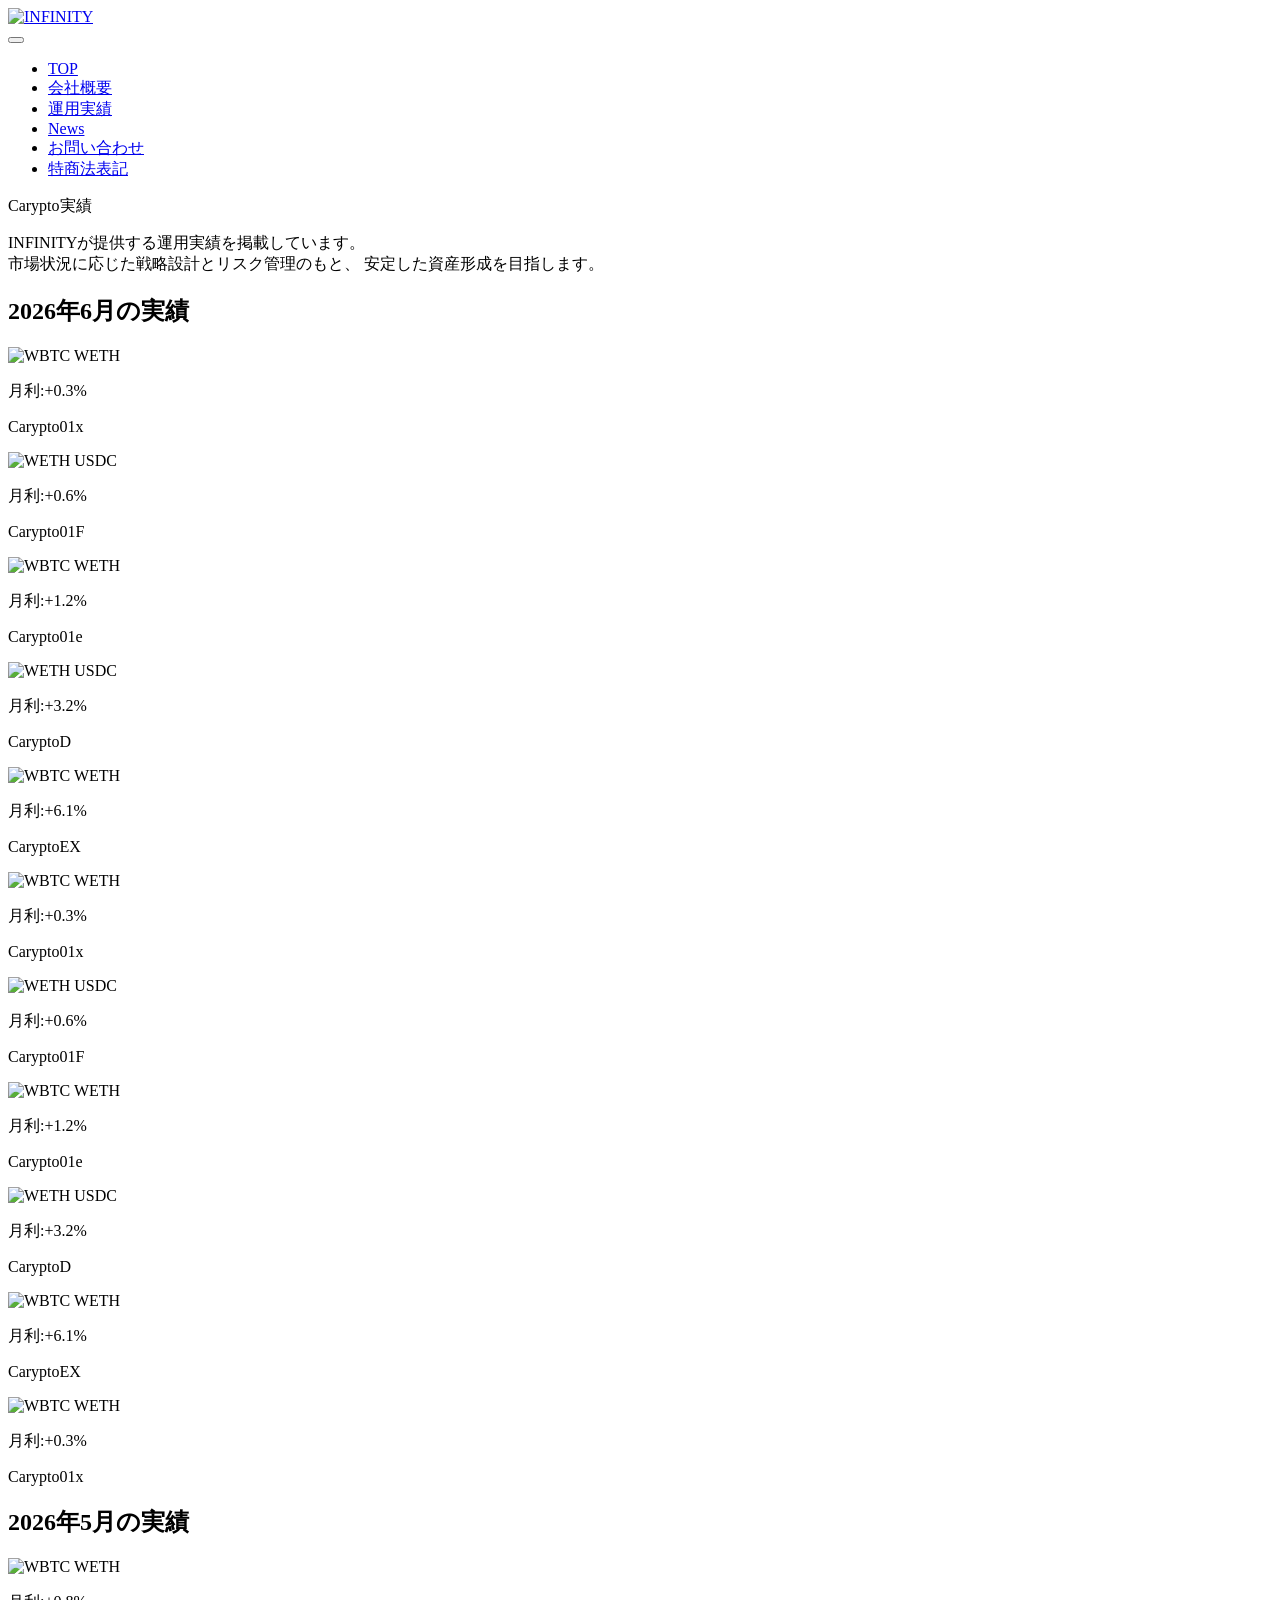
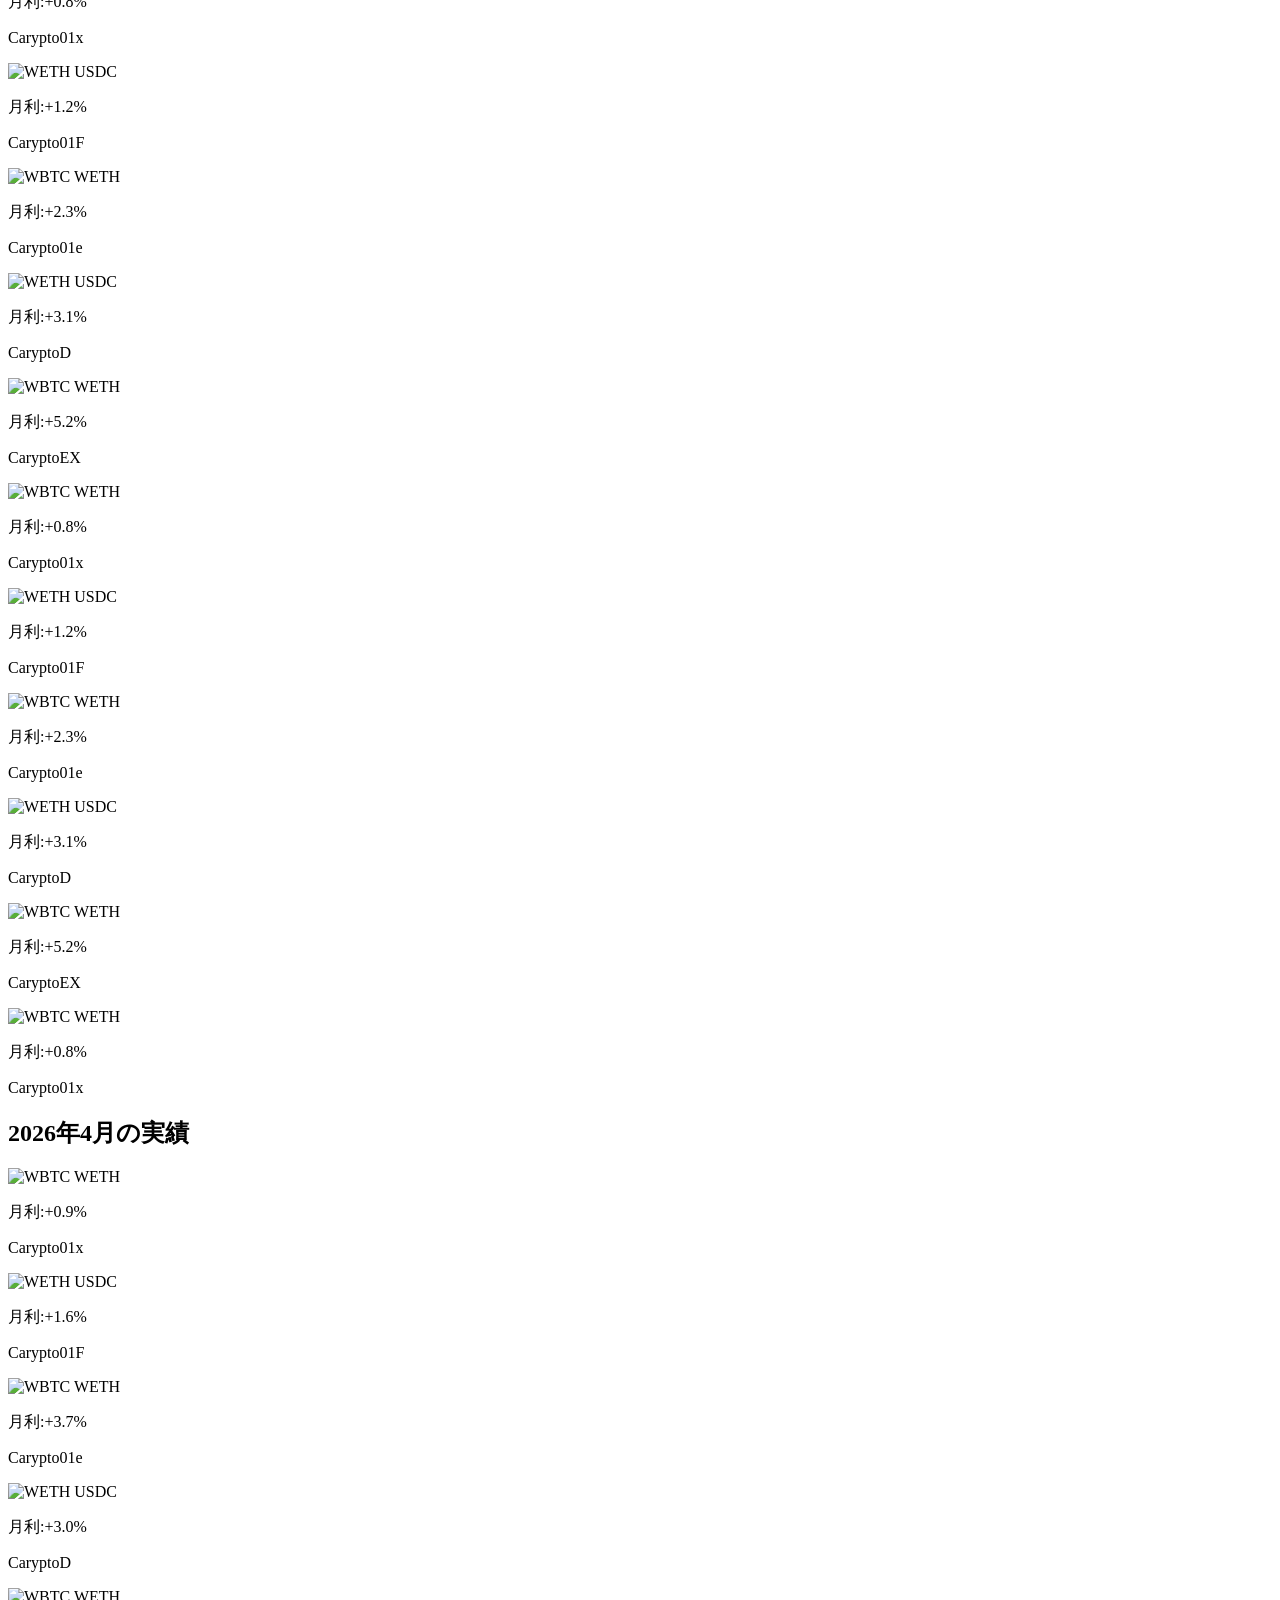
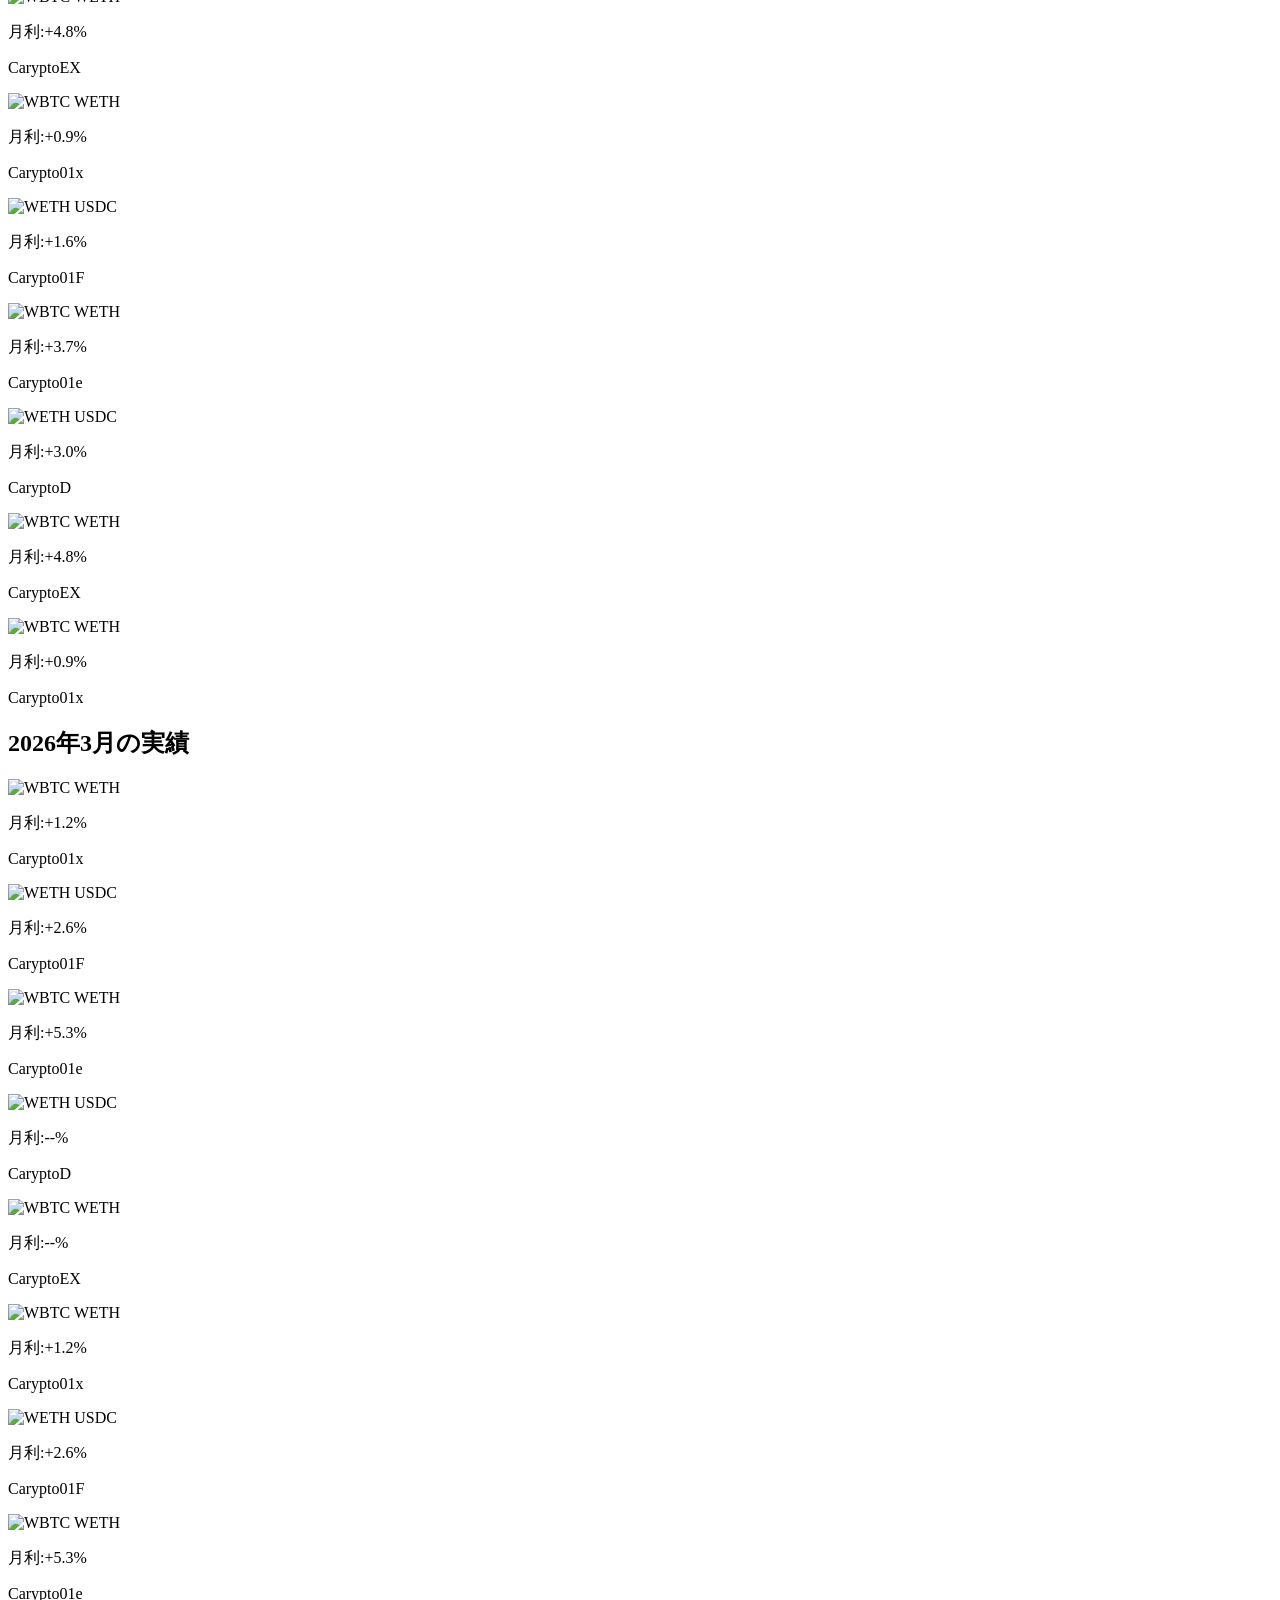
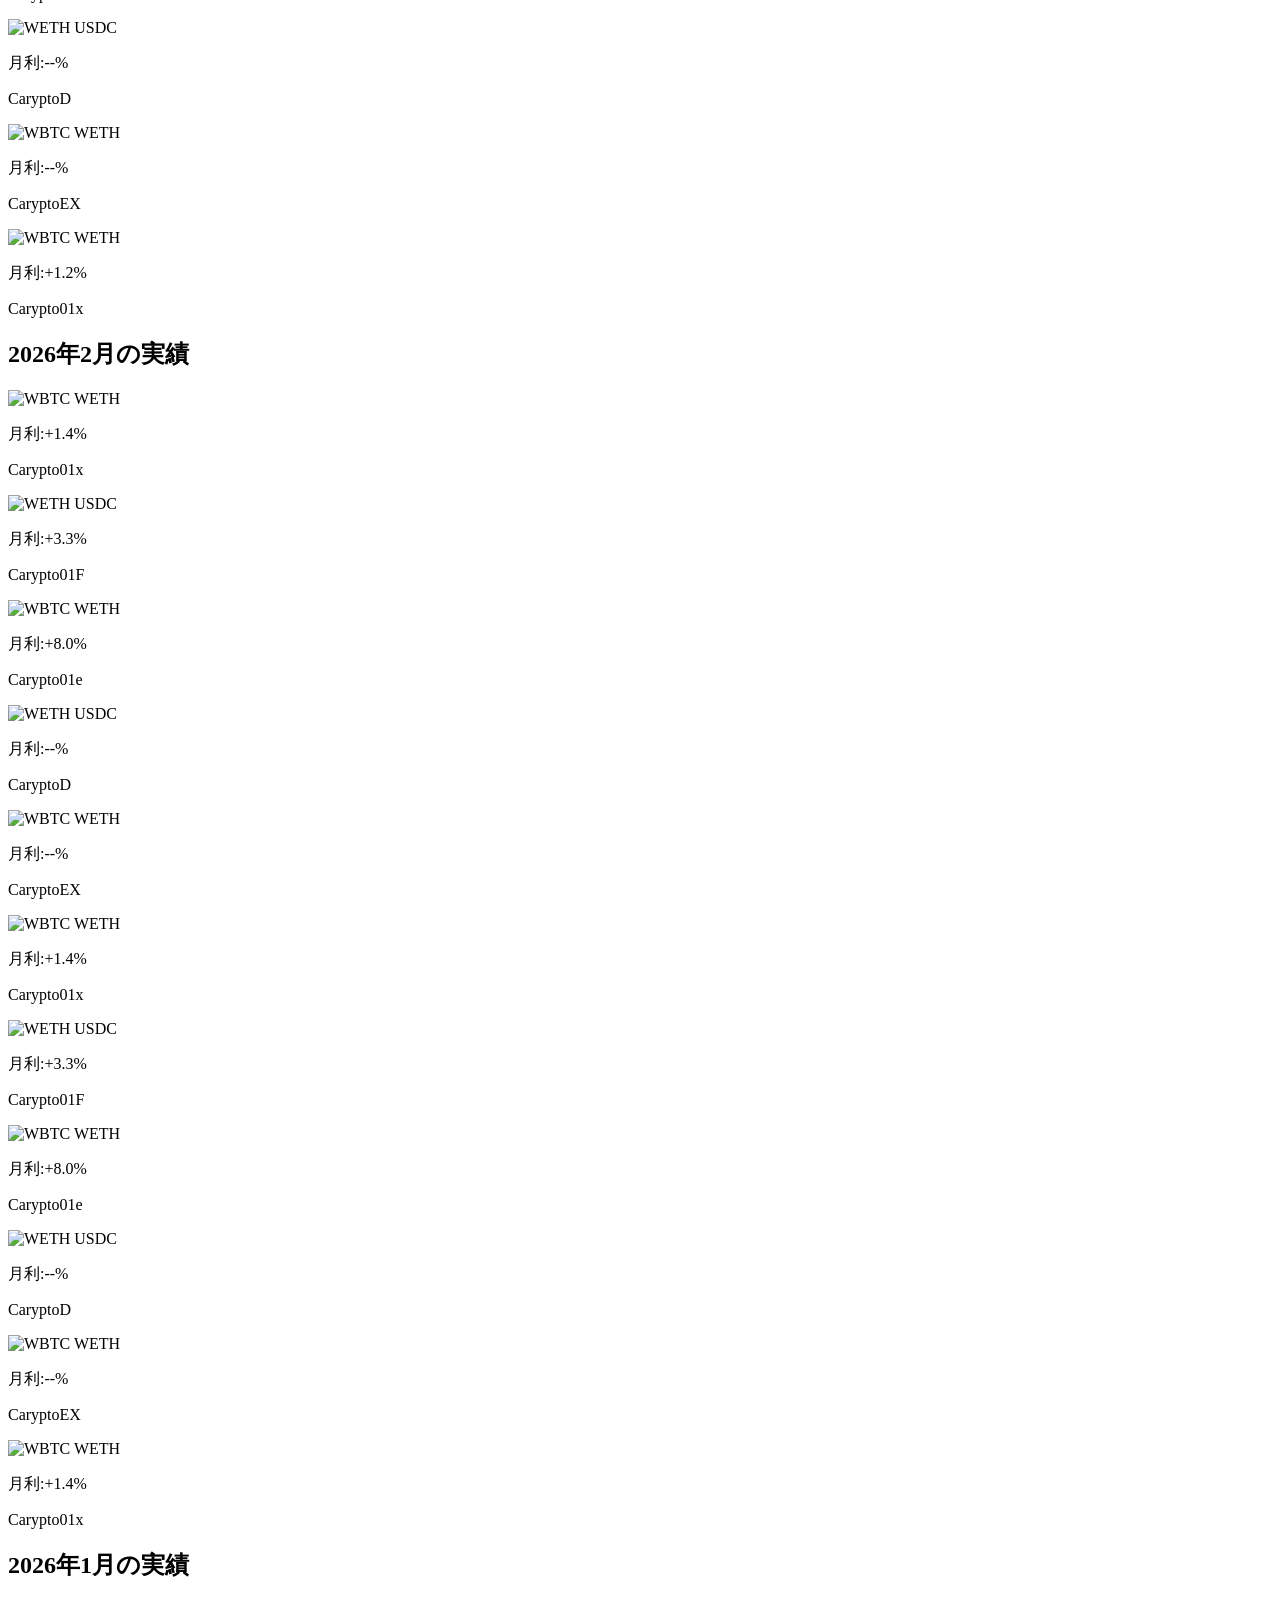
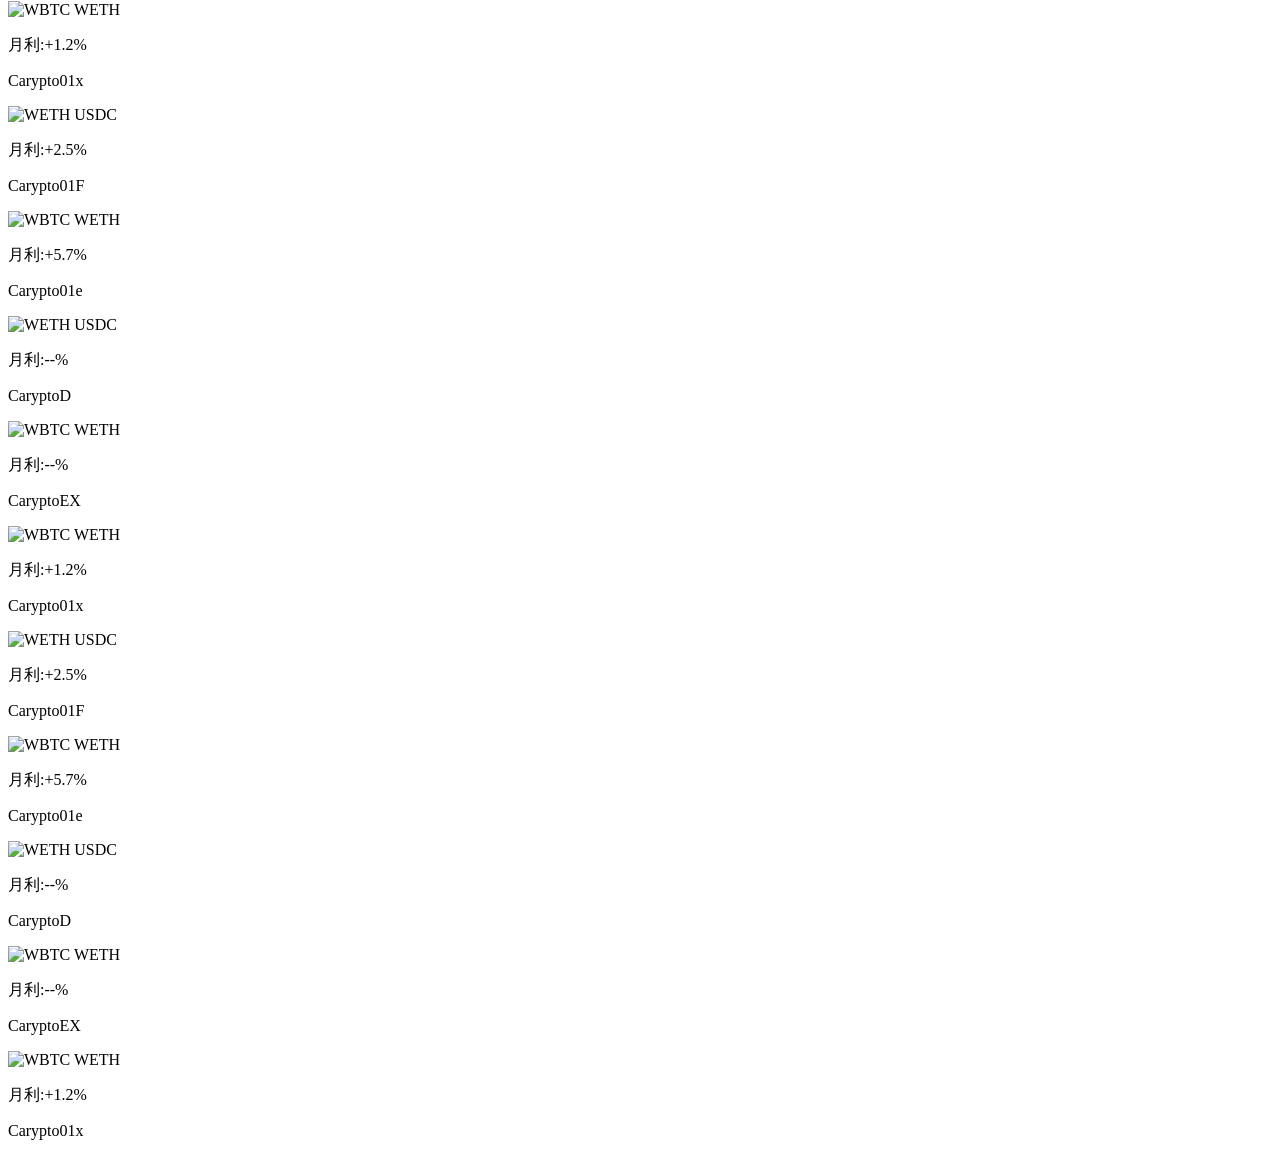
==== carypto.html @ 26ec04e4 "update page" ====
﻿<!DOCTYPE html>
<html lang="ja">
<head>
  <meta charset="UTF-8">
  <meta name="viewport" content="width=device-width, initial-scale=1.0">
  <title>運用実績 | INFINITY</title>
  <link rel="stylesheet" href="css/style.css">
</head>
<body class="carypto-page">

<header class="law-header">
  <div class="law-header-inner">

    <div class="logo">
      <a href="index.html">
        <img src="images/logo.jpg" alt="INFINITY">
      </a>
    </div>

    <button class="law-menu-toggle" id="menuToggle" aria-label="メニューを開く">
      <span></span>
      <span></span>
      <span></span>
    </button>

    <nav class="law-nav" id="nav">
      <ul>
        <li><a href="index.html">TOP</a></li>
        <li><a href="company.html">会社概要</a></li>
        <li><a href="carypto.html">運用実績</a></li>
        <li><a href="news.html">News</a></li>
        <li><a href="contact.html">お問い合わせ</a></li>
        <li><a href="law.html">特商法表記</a></li>
      </ul>
    </nav>

  </div>
</header>

<section class="carypto-hero">

  <div class="carypto-hero-overlay"></div>

  <div class="carypto-hero-content">

    <p class="carypto-title">
      Carypto実績
    </p>

    <p class="carypto-description">
      INFINITYが提供する運用実績を掲載しています。<br>
      市場状況に応じた戦略設計とリスク管理のもと、
      安定した資産形成を目指します。
    </p>

  </div>

</section>

<section class="carypto-month">
  <h2 class="carypto-month-title">2026年6月の実績</h2>

  <div class="carypto-slider">

    <div class="carypto-track">

      <article class="carypto-card">
        <img src="images/carypto-item-1.jpg" alt="WBTC WETH">
        <p class="carypto-rate">月利:+0.3%</p>
        <p class="carypto-type">Carypto01x</p>
      </article>

      <article class="carypto-card">
        <img src="images/carypto-item-2.jpg" alt="WETH USDC">
        <p class="carypto-rate">月利:+0.6%</p>
        <p class="carypto-type">Carypto01F</p>
      </article>

      <article class="carypto-card">
        <img src="images/carypto-item-3.jpg" alt="WBTC WETH">
        <p class="carypto-rate">月利:+1.2%</p>
        <p class="carypto-type">Carypto01e</p>
      </article>

      <article class="carypto-card">
        <img src="images/carypto-item-4.jpg" alt="WETH USDC">
        <p class="carypto-rate">月利:+3.2%</p>
        <p class="carypto-type">CaryptoD</p>
      </article>

      <article class="carypto-card">
        <img src="images/carypto-item-5.jpg" alt="WBTC WETH">
        <p class="carypto-rate">月利:+6.1%</p>
        <p class="carypto-type">CaryptoEX</p>
      </article>

<!-- 最後に追加 -->
      <article class="carypto-card">
        <img src="images/carypto-item-1.jpg" alt="WBTC WETH">
        <p class="carypto-rate">月利:+0.3%</p>
        <p class="carypto-type">Carypto01x</p>
      </article>

      <article class="carypto-card">
        <img src="images/carypto-item-2.jpg" alt="WETH USDC">
        <p class="carypto-rate">月利:+0.6%</p>
        <p class="carypto-type">Carypto01F</p>
      </article>

      <article class="carypto-card">
        <img src="images/carypto-item-3.jpg" alt="WBTC WETH">
        <p class="carypto-rate">月利:+1.2%</p>
        <p class="carypto-type">Carypto01e</p>
      </article>

      <article class="carypto-card">
        <img src="images/carypto-item-4.jpg" alt="WETH USDC">
        <p class="carypto-rate">月利:+3.2%</p>
        <p class="carypto-type">CaryptoD</p>
      </article>

      <article class="carypto-card">
        <img src="images/carypto-item-5.jpg" alt="WBTC WETH">
        <p class="carypto-rate">月利:+6.1%</p>
        <p class="carypto-type">CaryptoEX</p>
      </article>

      <article class="carypto-card">
        <img src="images/carypto-item-1.jpg" alt="WBTC WETH">
        <p class="carypto-rate">月利:+0.3%</p>
        <p class="carypto-type">Carypto01x</p>
      </article>

    </div>

  </div>
</section>

<section class="carypto-month">
  <h2 class="carypto-month-title">2026年5月の実績</h2>

  <div class="carypto-slider">

    <div class="carypto-track">

      <article class="carypto-card">
        <img src="images/carypto-item-1.jpg" alt="WBTC WETH">
        <p class="carypto-rate">月利:+0.8%</p>
        <p class="carypto-type">Carypto01x</p>
      </article>

      <article class="carypto-card">
        <img src="images/carypto-item-2.jpg" alt="WETH USDC">
        <p class="carypto-rate">月利:+1.2%</p>
        <p class="carypto-type">Carypto01F</p>
      </article>

      <article class="carypto-card">
        <img src="images/carypto-item-3.jpg" alt="WBTC WETH">
        <p class="carypto-rate">月利:+2.3%</p>
        <p class="carypto-type">Carypto01e</p>
      </article>

      <article class="carypto-card">
        <img src="images/carypto-item-4.jpg" alt="WETH USDC">
        <p class="carypto-rate">月利:+3.1%</p>
        <p class="carypto-type">CaryptoD</p>
      </article>

      <article class="carypto-card">
        <img src="images/carypto-item-5.jpg" alt="WBTC WETH">
        <p class="carypto-rate">月利:+5.2%</p>
        <p class="carypto-type">CaryptoEX</p>
      </article>

<!-- 最後に追加 -->
      <article class="carypto-card">
        <img src="images/carypto-item-1.jpg" alt="WBTC WETH">
        <p class="carypto-rate">月利:+0.8%</p>
        <p class="carypto-type">Carypto01x</p>
      </article>

      <article class="carypto-card">
        <img src="images/carypto-item-2.jpg" alt="WETH USDC">
        <p class="carypto-rate">月利:+1.2%</p>
        <p class="carypto-type">Carypto01F</p>
      </article>

      <article class="carypto-card">
        <img src="images/carypto-item-3.jpg" alt="WBTC WETH">
        <p class="carypto-rate">月利:+2.3%</p>
        <p class="carypto-type">Carypto01e</p>
      </article>

      <article class="carypto-card">
        <img src="images/carypto-item-4.jpg" alt="WETH USDC">
        <p class="carypto-rate">月利:+3.1%</p>
        <p class="carypto-type">CaryptoD</p>
      </article>

      <article class="carypto-card">
        <img src="images/carypto-item-5.jpg" alt="WBTC WETH">
        <p class="carypto-rate">月利:+5.2%</p>
        <p class="carypto-type">CaryptoEX</p>
      </article>

      <article class="carypto-card">
        <img src="images/carypto-item-1.jpg" alt="WBTC WETH">
        <p class="carypto-rate">月利:+0.8%</p>
        <p class="carypto-type">Carypto01x</p>
      </article>

    </div>

  </div>
</section>

<section class="carypto-month">
  <h2 class="carypto-month-title">2026年4月の実績</h2>

  <div class="carypto-slider">

    <div class="carypto-track">

      <article class="carypto-card">
        <img src="images/carypto-item-1.jpg" alt="WBTC WETH">
        <p class="carypto-rate">月利:+0.9%</p>
        <p class="carypto-type">Carypto01x</p>
      </article>

      <article class="carypto-card">
        <img src="images/carypto-item-2.jpg" alt="WETH USDC">
        <p class="carypto-rate">月利:+1.6%</p>
        <p class="carypto-type">Carypto01F</p>
      </article>

      <article class="carypto-card">
        <img src="images/carypto-item-3.jpg" alt="WBTC WETH">
        <p class="carypto-rate">月利:+3.7%</p>
        <p class="carypto-type">Carypto01e</p>
      </article>

      <article class="carypto-card">
        <img src="images/carypto-item-4.jpg" alt="WETH USDC">
        <p class="carypto-rate">月利:+3.0%</p>
        <p class="carypto-type">CaryptoD</p>
      </article>

      <article class="carypto-card">
        <img src="images/carypto-item-5.jpg" alt="WBTC WETH">
        <p class="carypto-rate">月利:+4.8%</p>
        <p class="carypto-type">CaryptoEX</p>
      </article>

<!-- 最後に追加 -->
      <article class="carypto-card">
        <img src="images/carypto-item-1.jpg" alt="WBTC WETH">
        <p class="carypto-rate">月利:+0.9%</p>
        <p class="carypto-type">Carypto01x</p>
      </article>

      <article class="carypto-card">
        <img src="images/carypto-item-2.jpg" alt="WETH USDC">
        <p class="carypto-rate">月利:+1.6%</p>
        <p class="carypto-type">Carypto01F</p>
      </article>

      <article class="carypto-card">
        <img src="images/carypto-item-3.jpg" alt="WBTC WETH">
        <p class="carypto-rate">月利:+3.7%</p>
        <p class="carypto-type">Carypto01e</p>
      </article>

      <article class="carypto-card">
        <img src="images/carypto-item-4.jpg" alt="WETH USDC">
        <p class="carypto-rate">月利:+3.0%</p>
        <p class="carypto-type">CaryptoD</p>
      </article>

      <article class="carypto-card">
        <img src="images/carypto-item-5.jpg" alt="WBTC WETH">
        <p class="carypto-rate">月利:+4.8%</p>
        <p class="carypto-type">CaryptoEX</p>
      </article>

      <article class="carypto-card">
        <img src="images/carypto-item-1.jpg" alt="WBTC WETH">
        <p class="carypto-rate">月利:+0.9%</p>
        <p class="carypto-type">Carypto01x</p>
      </article>

    </div>

  </div>
</section>

<section class="carypto-month">
  <h2 class="carypto-month-title">2026年3月の実績</h2>

  <div class="carypto-slider">

    <div class="carypto-track">

      <article class="carypto-card">
        <img src="images/carypto-item-1.jpg" alt="WBTC WETH">
        <p class="carypto-rate">月利:+1.2%</p>
        <p class="carypto-type">Carypto01x</p>
      </article>

      <article class="carypto-card">
        <img src="images/carypto-item-2.jpg" alt="WETH USDC">
        <p class="carypto-rate">月利:+2.6%</p>
        <p class="carypto-type">Carypto01F</p>
      </article>

      <article class="carypto-card">
        <img src="images/carypto-item-3.jpg" alt="WBTC WETH">
        <p class="carypto-rate">月利:+5.3%</p>
        <p class="carypto-type">Carypto01e</p>
      </article>

      <article class="carypto-card">
        <img src="images/carypto-item-4.jpg" alt="WETH USDC">
        <p class="carypto-rate">月利:--%</p>
        <p class="carypto-type">CaryptoD</p>
      </article>

      <article class="carypto-card">
        <img src="images/carypto-item-5.jpg" alt="WBTC WETH">
        <p class="carypto-rate">月利:--%</p>
        <p class="carypto-type">CaryptoEX</p>
      </article>

<!-- 最後に追加 -->
      <article class="carypto-card">
        <img src="images/carypto-item-1.jpg" alt="WBTC WETH">
        <p class="carypto-rate">月利:+1.2%</p>
        <p class="carypto-type">Carypto01x</p>
      </article>

      <article class="carypto-card">
        <img src="images/carypto-item-2.jpg" alt="WETH USDC">
        <p class="carypto-rate">月利:+2.6%</p>
        <p class="carypto-type">Carypto01F</p>
      </article>

      <article class="carypto-card">
        <img src="images/carypto-item-3.jpg" alt="WBTC WETH">
        <p class="carypto-rate">月利:+5.3%</p>
        <p class="carypto-type">Carypto01e</p>
      </article>

      <article class="carypto-card">
        <img src="images/carypto-item-4.jpg" alt="WETH USDC">
        <p class="carypto-rate">月利:--%</p>
        <p class="carypto-type">CaryptoD</p>
      </article>

      <article class="carypto-card">
        <img src="images/carypto-item-5.jpg" alt="WBTC WETH">
        <p class="carypto-rate">月利:--%</p>
        <p class="carypto-type">CaryptoEX</p>
      </article>

      <article class="carypto-card">
        <img src="images/carypto-item-1.jpg" alt="WBTC WETH">
        <p class="carypto-rate">月利:+1.2%</p>
        <p class="carypto-type">Carypto01x</p>
      </article>

    </div>

  </div>
</section>

<section class="carypto-month">
  <h2 class="carypto-month-title">2026年2月の実績</h2>

  <div class="carypto-slider">

    <div class="carypto-track">

      <article class="carypto-card">
        <img src="images/carypto-item-1.jpg" alt="WBTC WETH">
        <p class="carypto-rate">月利:+1.4%</p>
        <p class="carypto-type">Carypto01x</p>
      </article>

      <article class="carypto-card">
        <img src="images/carypto-item-2.jpg" alt="WETH USDC">
        <p class="carypto-rate">月利:+3.3%</p>
        <p class="carypto-type">Carypto01F</p>
      </article>

      <article class="carypto-card">
        <img src="images/carypto-item-3.jpg" alt="WBTC WETH">
        <p class="carypto-rate">月利:+8.0%</p>
        <p class="carypto-type">Carypto01e</p>
      </article>

      <article class="carypto-card">
        <img src="images/carypto-item-4.jpg" alt="WETH USDC">
        <p class="carypto-rate">月利:--%</p>
        <p class="carypto-type">CaryptoD</p>
      </article>

      <article class="carypto-card">
        <img src="images/carypto-item-5.jpg" alt="WBTC WETH">
        <p class="carypto-rate">月利:--%</p>
        <p class="carypto-type">CaryptoEX</p>
      </article>

<!-- 最後に追加 -->
      <article class="carypto-card">
        <img src="images/carypto-item-1.jpg" alt="WBTC WETH">
        <p class="carypto-rate">月利:+1.4%</p>
        <p class="carypto-type">Carypto01x</p>
      </article>

      <article class="carypto-card">
        <img src="images/carypto-item-2.jpg" alt="WETH USDC">
        <p class="carypto-rate">月利:+3.3%</p>
        <p class="carypto-type">Carypto01F</p>
      </article>

      <article class="carypto-card">
        <img src="images/carypto-item-3.jpg" alt="WBTC WETH">
        <p class="carypto-rate">月利:+8.0%</p>
        <p class="carypto-type">Carypto01e</p>
      </article>

      <article class="carypto-card">
        <img src="images/carypto-item-4.jpg" alt="WETH USDC">
        <p class="carypto-rate">月利:--%</p>
        <p class="carypto-type">CaryptoD</p>
      </article>

      <article class="carypto-card">
        <img src="images/carypto-item-5.jpg" alt="WBTC WETH">
        <p class="carypto-rate">月利:--%</p>
        <p class="carypto-type">CaryptoEX</p>
      </article>

      <article class="carypto-card">
        <img src="images/carypto-item-1.jpg" alt="WBTC WETH">
        <p class="carypto-rate">月利:+1.4%</p>
        <p class="carypto-type">Carypto01x</p>
      </article>

    </div>

  </div>
</section>

<section class="carypto-month">
  <h2 class="carypto-month-title">2026年1月の実績</h2>

  <div class="carypto-slider">

    <div class="carypto-track">

      <article class="carypto-card">
        <img src="images/carypto-item-1.jpg" alt="WBTC WETH">
        <p class="carypto-rate">月利:+1.2%</p>
        <p class="carypto-type">Carypto01x</p>
      </article>

      <article class="carypto-card">
        <img src="images/carypto-item-2.jpg" alt="WETH USDC">
        <p class="carypto-rate">月利:+2.5%</p>
        <p class="carypto-type">Carypto01F</p>
      </article>

      <article class="carypto-card">
        <img src="images/carypto-item-3.jpg" alt="WBTC WETH">
        <p class="carypto-rate">月利:+5.7%</p>
        <p class="carypto-type">Carypto01e</p>
      </article>

      <article class="carypto-card">
        <img src="images/carypto-item-4.jpg" alt="WETH USDC">
        <p class="carypto-rate">月利:--%</p>
        <p class="carypto-type">CaryptoD</p>
      </article>

      <article class="carypto-card">
        <img src="images/carypto-item-5.jpg" alt="WBTC WETH">
        <p class="carypto-rate">月利:--%</p>
        <p class="carypto-type">CaryptoEX</p>
      </article>

<!-- 最後に追加 -->
      <article class="carypto-card">
        <img src="images/carypto-item-1.jpg" alt="WBTC WETH">
        <p class="carypto-rate">月利:+1.2%</p>
        <p class="carypto-type">Carypto01x</p>
      </article>

      <article class="carypto-card">
        <img src="images/carypto-item-2.jpg" alt="WETH USDC">
        <p class="carypto-rate">月利:+2.5%</p>
        <p class="carypto-type">Carypto01F</p>
      </article>

      <article class="carypto-card">
        <img src="images/carypto-item-3.jpg" alt="WBTC WETH">
        <p class="carypto-rate">月利:+5.7%</p>
        <p class="carypto-type">Carypto01e</p>
      </article>

      <article class="carypto-card">
        <img src="images/carypto-item-4.jpg" alt="WETH USDC">
        <p class="carypto-rate">月利:--%</p>
        <p class="carypto-type">CaryptoD</p>
      </article>

      <article class="carypto-card">
        <img src="images/carypto-item-5.jpg" alt="WBTC WETH">
        <p class="carypto-rate">月利:--%</p>
        <p class="carypto-type">CaryptoEX</p>
      </article>

      <article class="carypto-card">
        <img src="images/carypto-item-1.jpg" alt="WBTC WETH">
        <p class="carypto-rate">月利:+1.2%</p>
        <p class="carypto-type">Carypto01x</p>
      </article>

    </div>

  </div>
</section>

  <script src="js/main.js"></script>
</body>
</html>
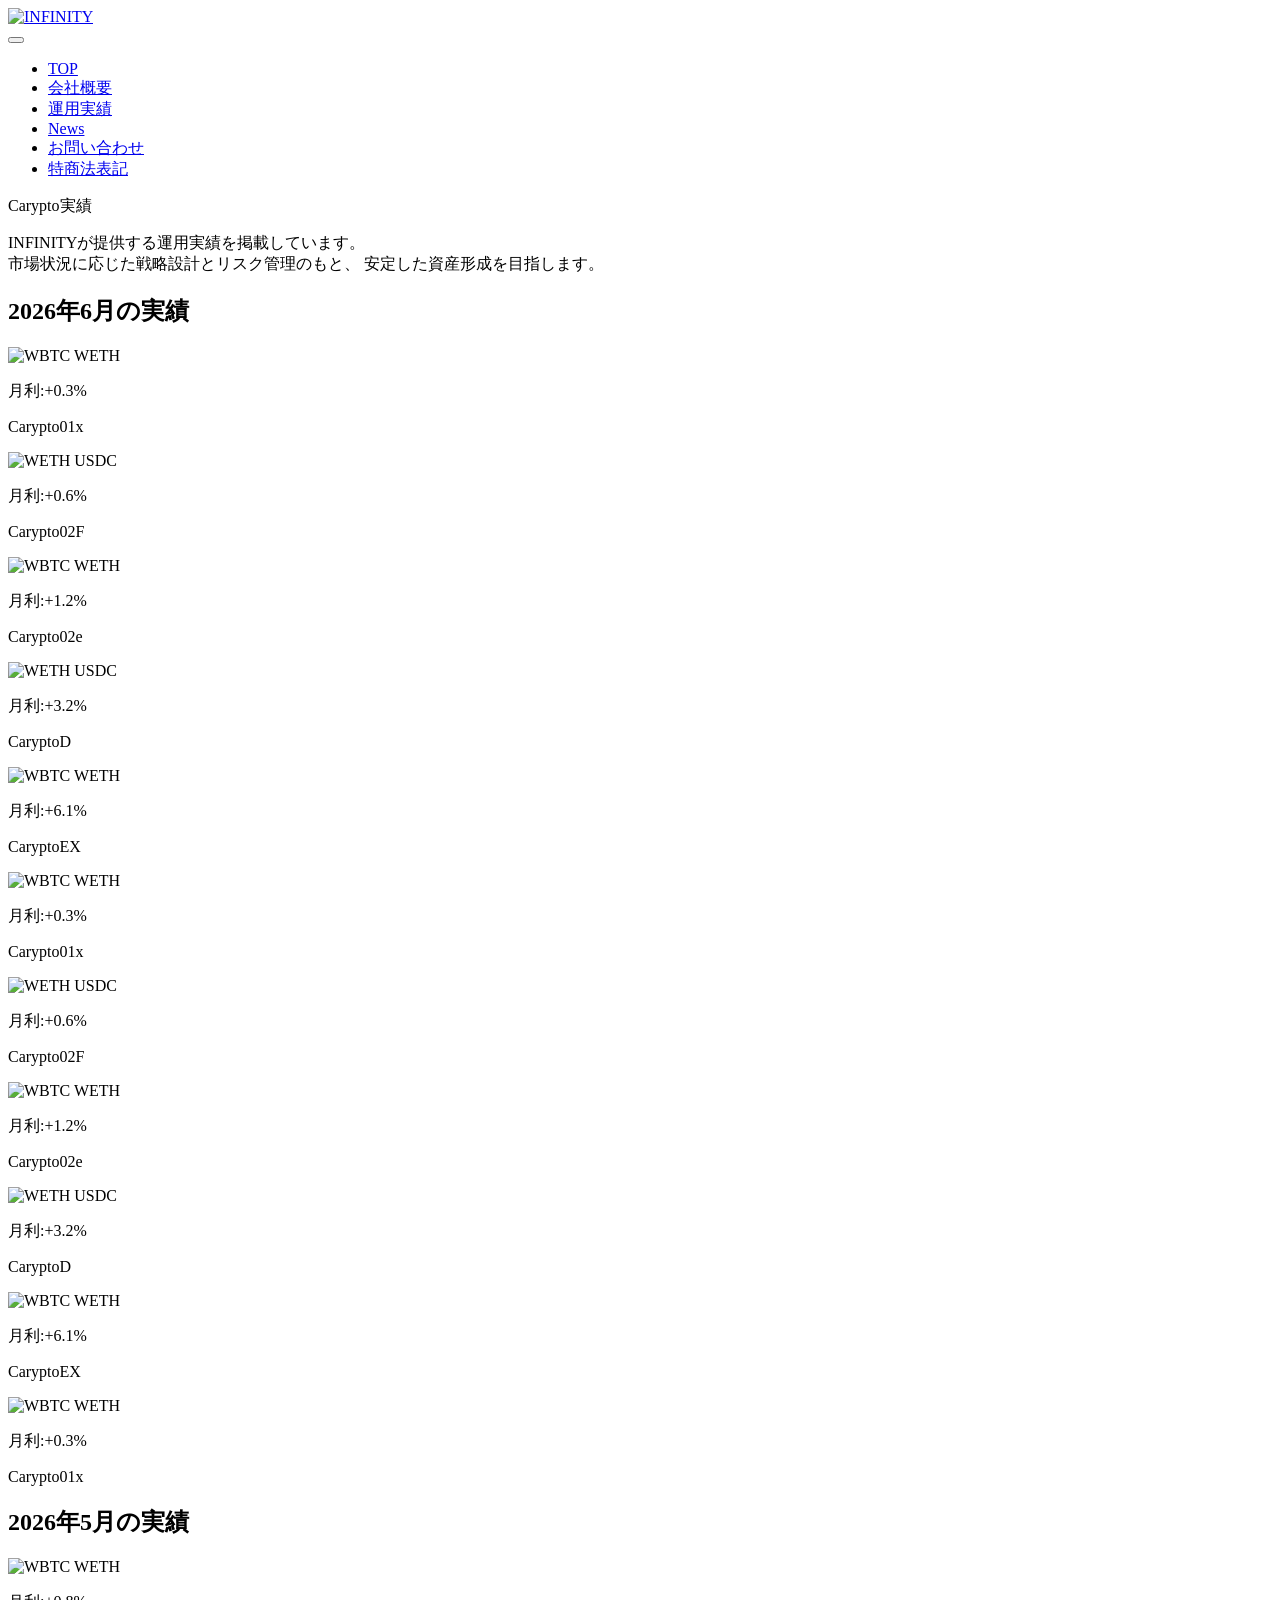
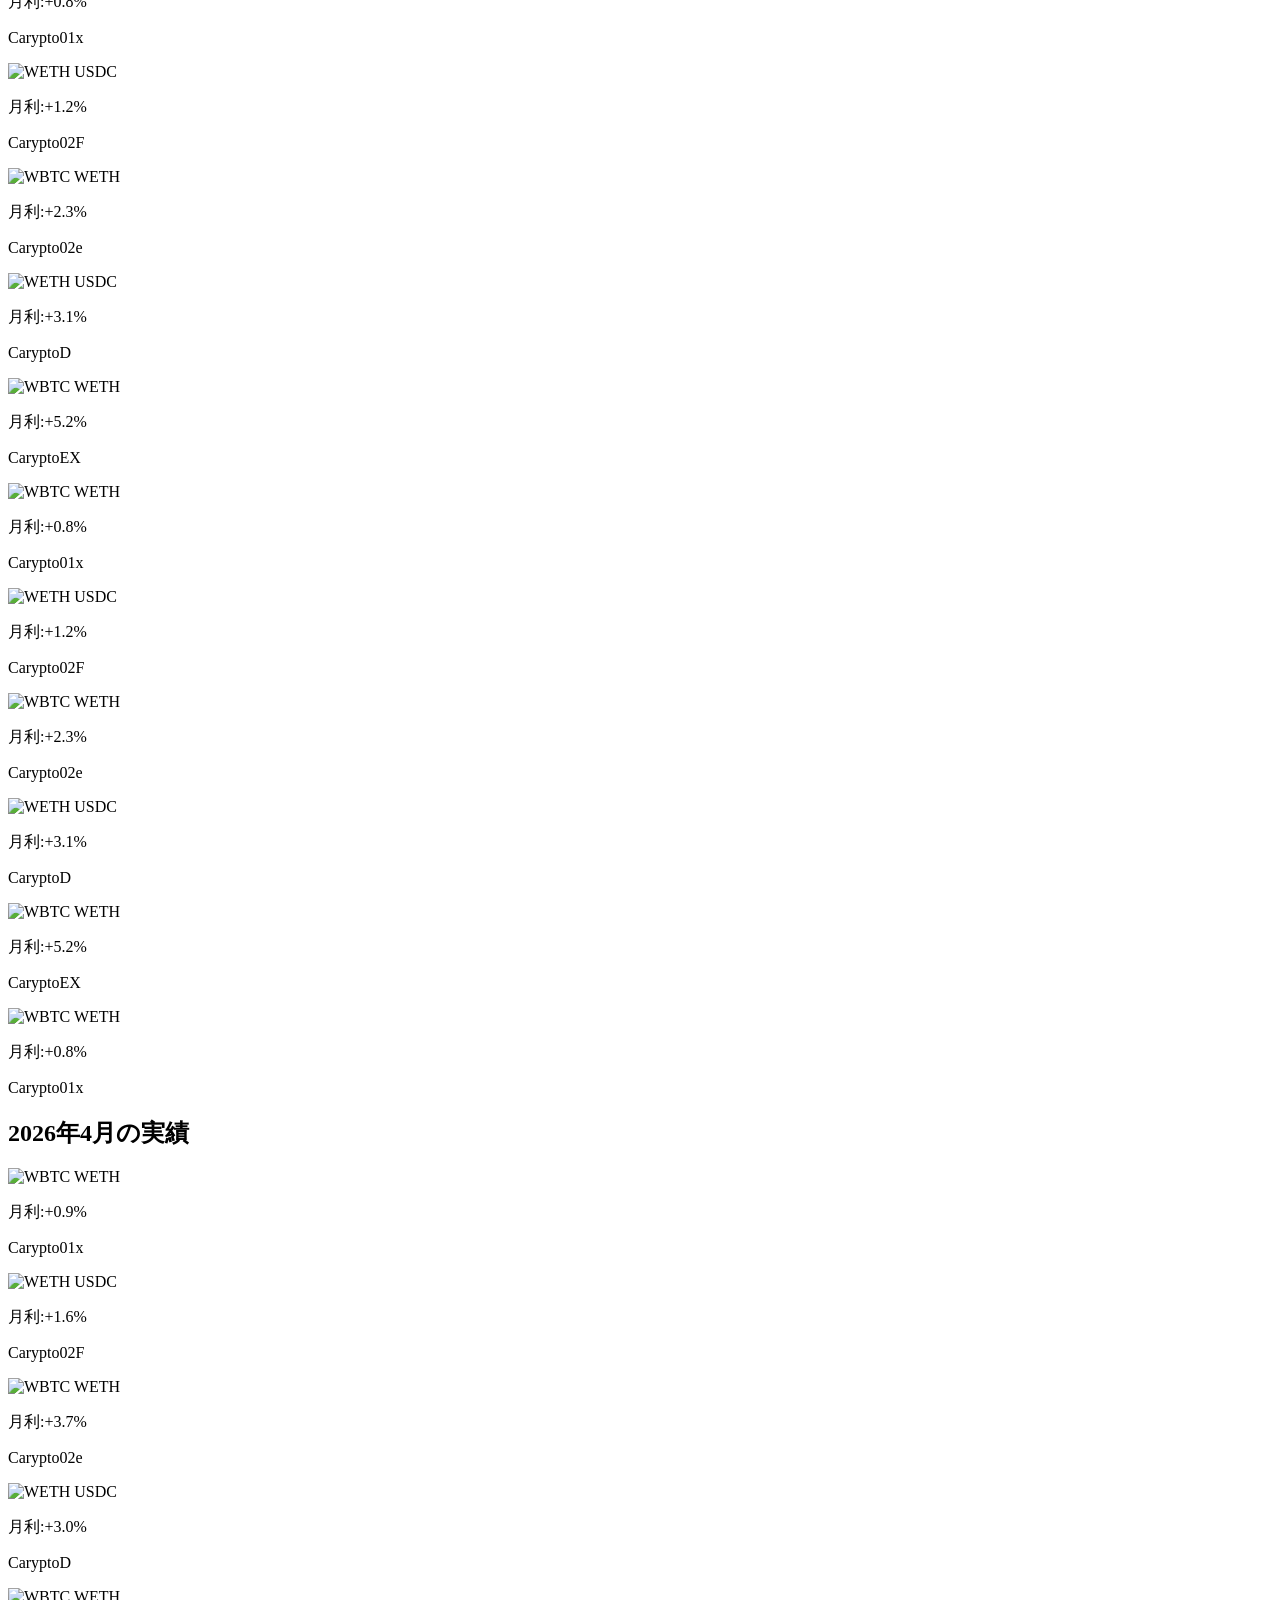
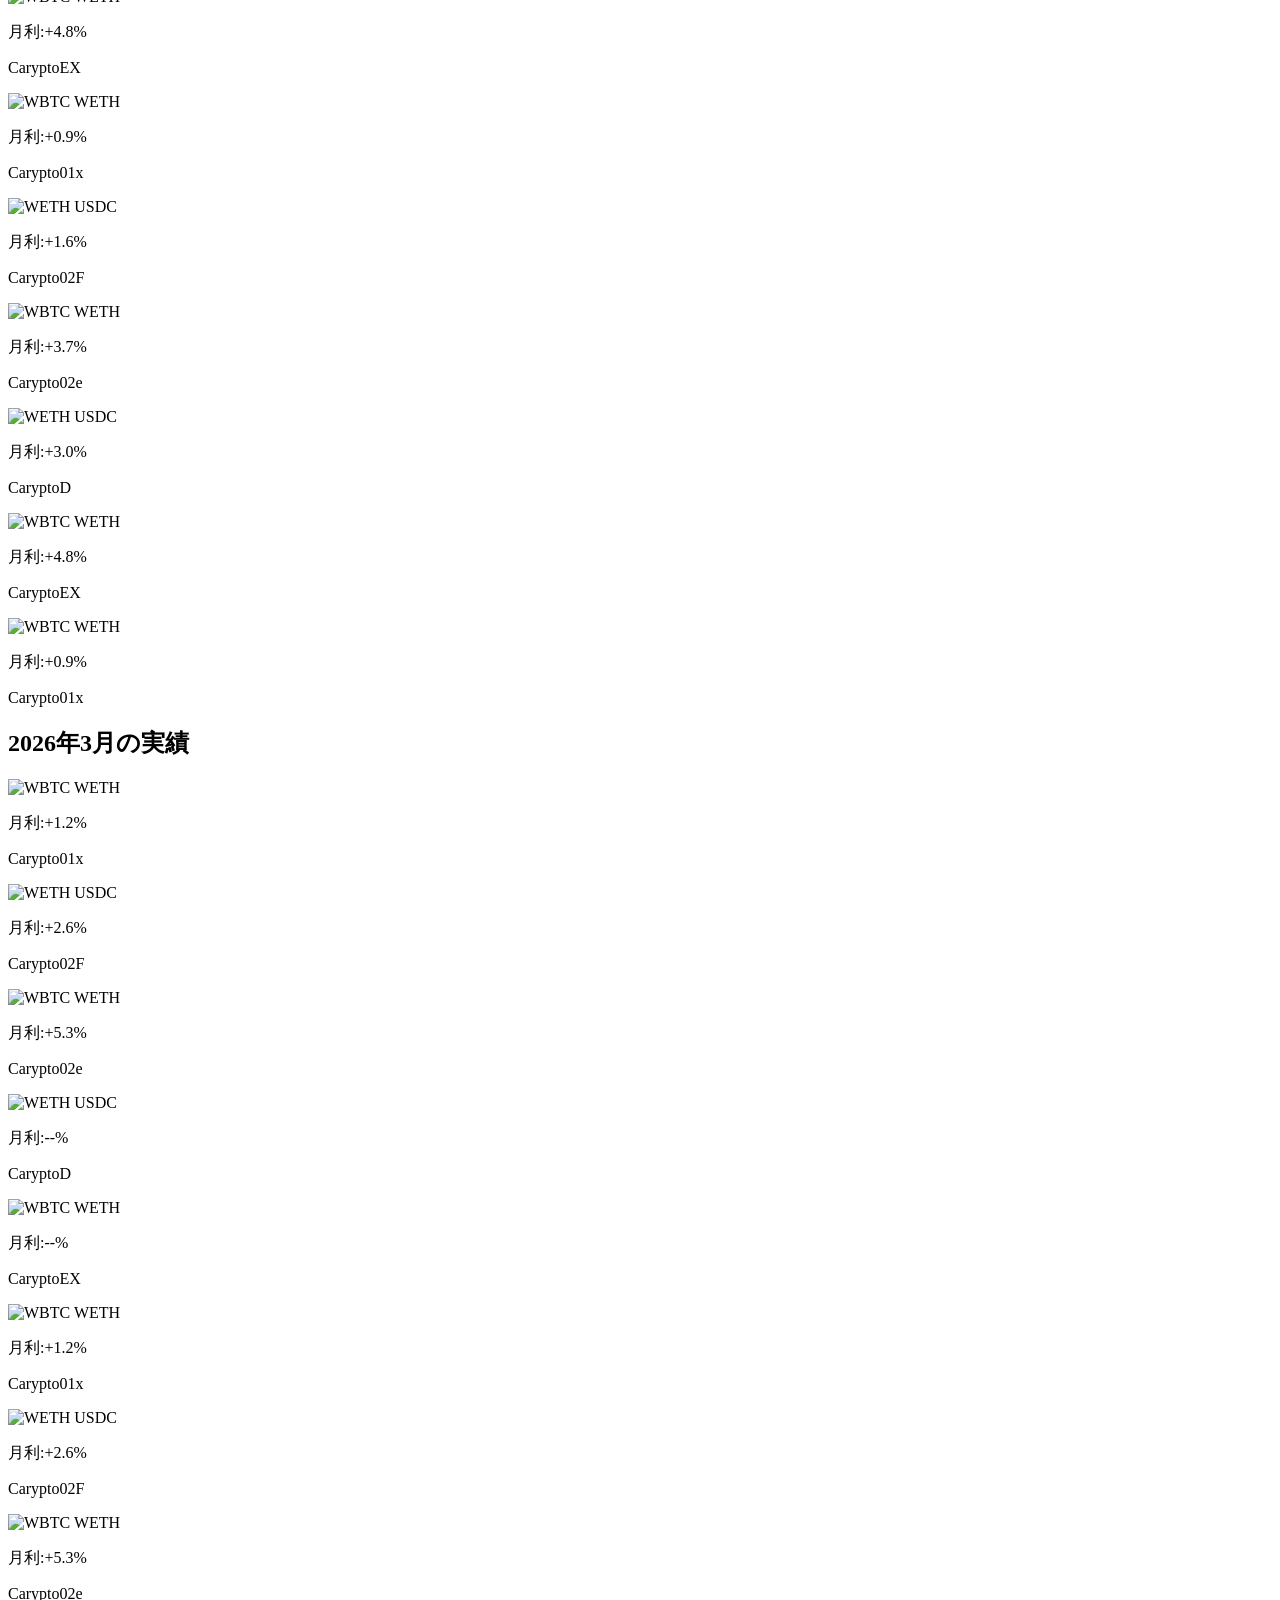
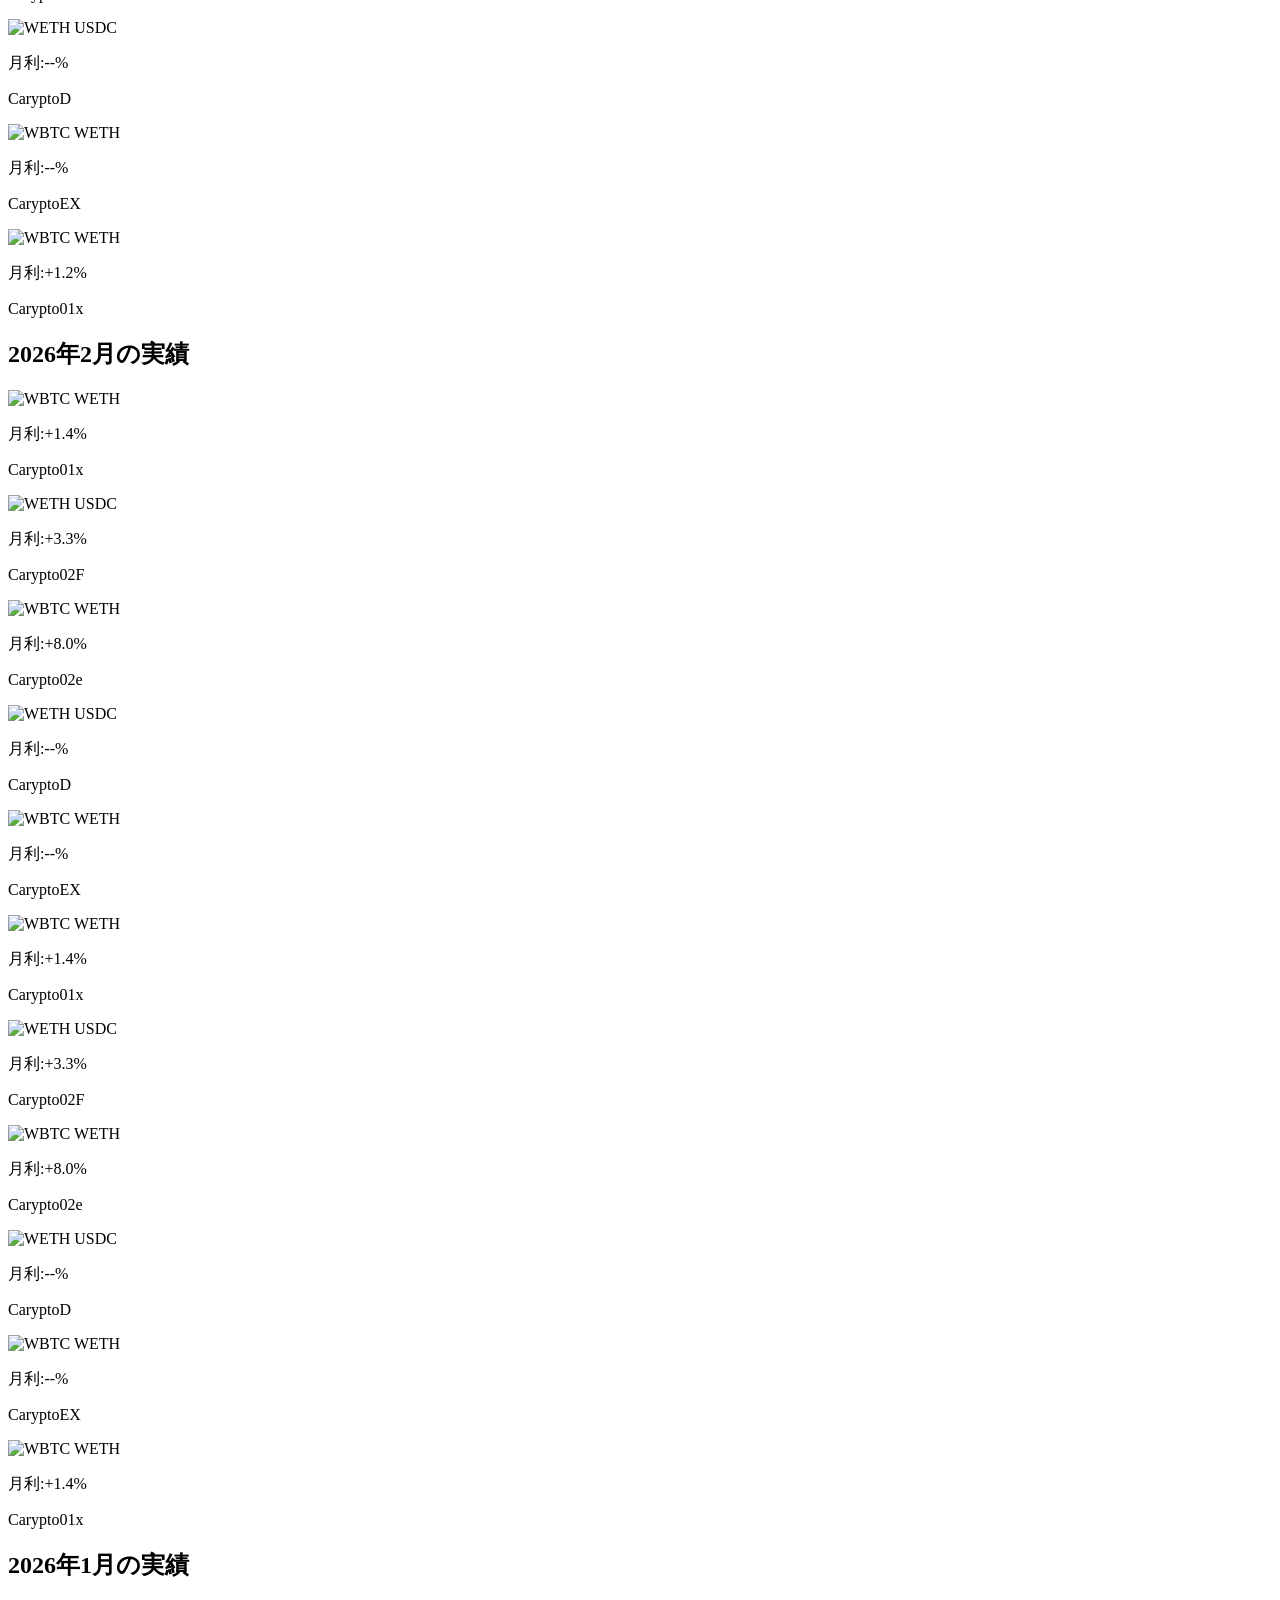
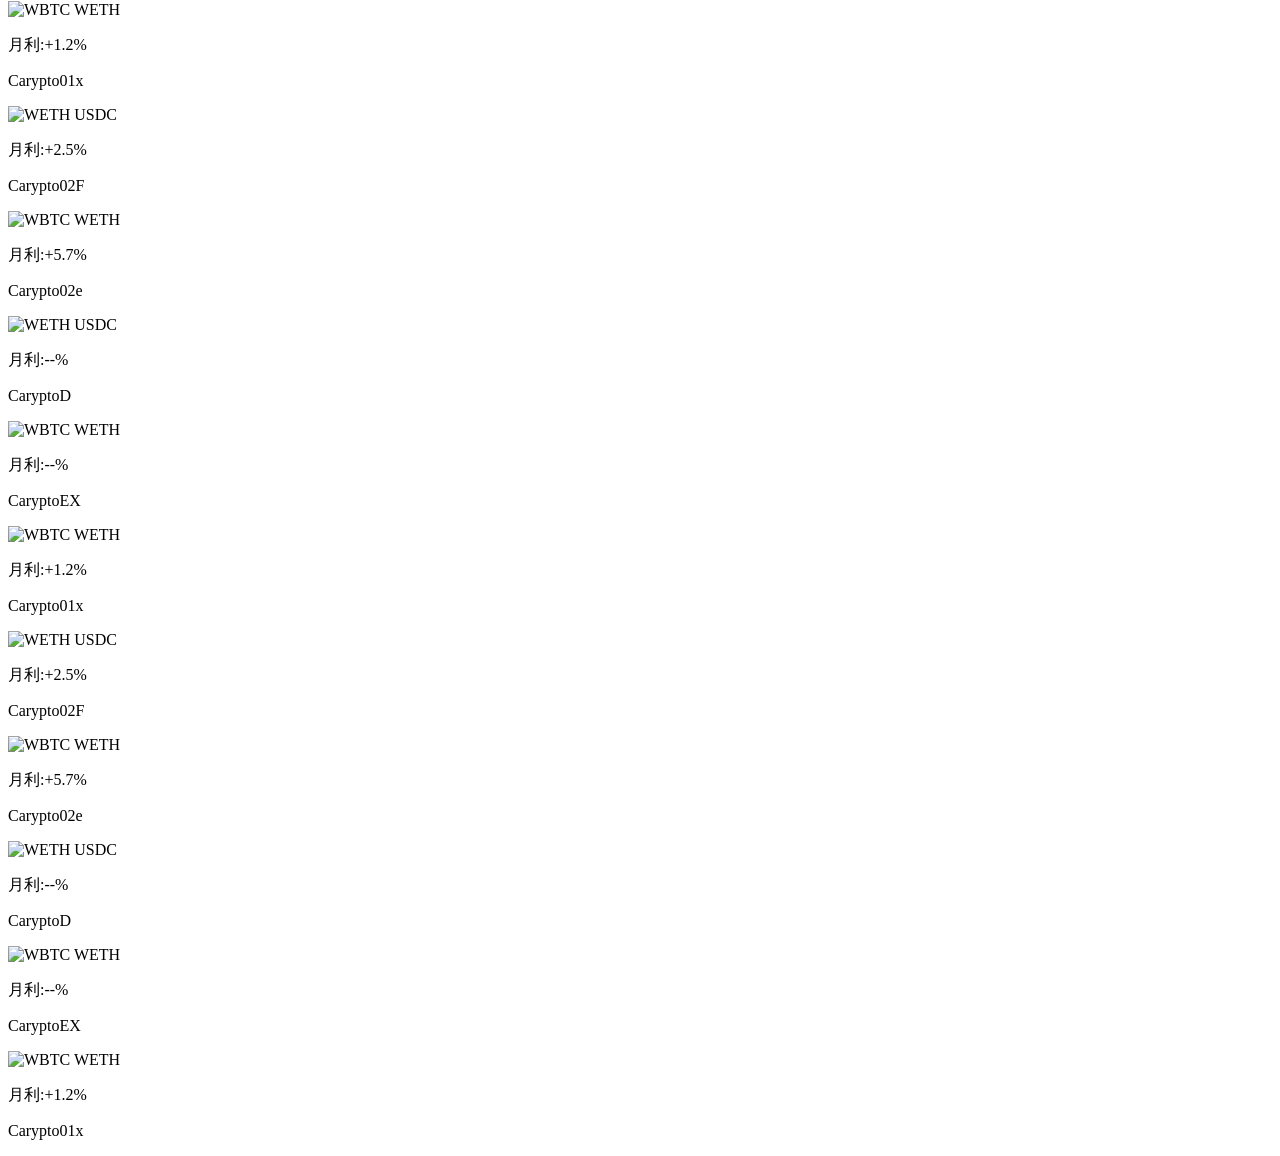
==== commit da5a7b48: "update page" ====
--- a/carypto.html
+++ b/carypto.html
@@ -73,13 +73,13 @@
       <article class="carypto-card">
         <img src="images/carypto-item-2.jpg" alt="WETH USDC">
         <p class="carypto-rate">月利:+0.6%</p>
-        <p class="carypto-type">Carypto01F</p>
-      </article>
-
-      <article class="carypto-card">
-        <img src="images/carypto-item-3.jpg" alt="WBTC WETH">
-        <p class="carypto-rate">月利:+1.2%</p>
-        <p class="carypto-type">Carypto01e</p>
+        <p class="carypto-type">Carypto02F</p>
+      </article>
+
+      <article class="carypto-card">
+        <img src="images/carypto-item-3.jpg" alt="WBTC WETH">
+        <p class="carypto-rate">月利:+1.2%</p>
+        <p class="carypto-type">Carypto02e</p>
       </article>
 
       <article class="carypto-card">
@@ -104,13 +104,13 @@
       <article class="carypto-card">
         <img src="images/carypto-item-2.jpg" alt="WETH USDC">
         <p class="carypto-rate">月利:+0.6%</p>
-        <p class="carypto-type">Carypto01F</p>
-      </article>
-
-      <article class="carypto-card">
-        <img src="images/carypto-item-3.jpg" alt="WBTC WETH">
-        <p class="carypto-rate">月利:+1.2%</p>
-        <p class="carypto-type">Carypto01e</p>
+        <p class="carypto-type">Carypto02F</p>
+      </article>
+
+      <article class="carypto-card">
+        <img src="images/carypto-item-3.jpg" alt="WBTC WETH">
+        <p class="carypto-rate">月利:+1.2%</p>
+        <p class="carypto-type">Carypto02e</p>
       </article>
 
       <article class="carypto-card">
@@ -152,13 +152,13 @@
       <article class="carypto-card">
         <img src="images/carypto-item-2.jpg" alt="WETH USDC">
         <p class="carypto-rate">月利:+1.2%</p>
-        <p class="carypto-type">Carypto01F</p>
+        <p class="carypto-type">Carypto02F</p>
       </article>
 
       <article class="carypto-card">
         <img src="images/carypto-item-3.jpg" alt="WBTC WETH">
         <p class="carypto-rate">月利:+2.3%</p>
-        <p class="carypto-type">Carypto01e</p>
+        <p class="carypto-type">Carypto02e</p>
       </article>
 
       <article class="carypto-card">
@@ -183,13 +183,13 @@
       <article class="carypto-card">
         <img src="images/carypto-item-2.jpg" alt="WETH USDC">
         <p class="carypto-rate">月利:+1.2%</p>
-        <p class="carypto-type">Carypto01F</p>
+        <p class="carypto-type">Carypto02F</p>
       </article>
 
       <article class="carypto-card">
         <img src="images/carypto-item-3.jpg" alt="WBTC WETH">
         <p class="carypto-rate">月利:+2.3%</p>
-        <p class="carypto-type">Carypto01e</p>
+        <p class="carypto-type">Carypto02e</p>
       </article>
 
       <article class="carypto-card">
@@ -231,13 +231,13 @@
       <article class="carypto-card">
         <img src="images/carypto-item-2.jpg" alt="WETH USDC">
         <p class="carypto-rate">月利:+1.6%</p>
-        <p class="carypto-type">Carypto01F</p>
+        <p class="carypto-type">Carypto02F</p>
       </article>
 
       <article class="carypto-card">
         <img src="images/carypto-item-3.jpg" alt="WBTC WETH">
         <p class="carypto-rate">月利:+3.7%</p>
-        <p class="carypto-type">Carypto01e</p>
+        <p class="carypto-type">Carypto02e</p>
       </article>
 
       <article class="carypto-card">
@@ -262,13 +262,13 @@
       <article class="carypto-card">
         <img src="images/carypto-item-2.jpg" alt="WETH USDC">
         <p class="carypto-rate">月利:+1.6%</p>
-        <p class="carypto-type">Carypto01F</p>
+        <p class="carypto-type">Carypto02F</p>
       </article>
 
       <article class="carypto-card">
         <img src="images/carypto-item-3.jpg" alt="WBTC WETH">
         <p class="carypto-rate">月利:+3.7%</p>
-        <p class="carypto-type">Carypto01e</p>
+        <p class="carypto-type">Carypto02e</p>
       </article>
 
       <article class="carypto-card">
@@ -310,13 +310,13 @@
       <article class="carypto-card">
         <img src="images/carypto-item-2.jpg" alt="WETH USDC">
         <p class="carypto-rate">月利:+2.6%</p>
-        <p class="carypto-type">Carypto01F</p>
+        <p class="carypto-type">Carypto02F</p>
       </article>
 
       <article class="carypto-card">
         <img src="images/carypto-item-3.jpg" alt="WBTC WETH">
         <p class="carypto-rate">月利:+5.3%</p>
-        <p class="carypto-type">Carypto01e</p>
+        <p class="carypto-type">Carypto02e</p>
       </article>
 
       <article class="carypto-card">
@@ -341,13 +341,13 @@
       <article class="carypto-card">
         <img src="images/carypto-item-2.jpg" alt="WETH USDC">
         <p class="carypto-rate">月利:+2.6%</p>
-        <p class="carypto-type">Carypto01F</p>
+        <p class="carypto-type">Carypto02F</p>
       </article>
 
       <article class="carypto-card">
         <img src="images/carypto-item-3.jpg" alt="WBTC WETH">
         <p class="carypto-rate">月利:+5.3%</p>
-        <p class="carypto-type">Carypto01e</p>
+        <p class="carypto-type">Carypto02e</p>
       </article>
 
       <article class="carypto-card">
@@ -389,13 +389,13 @@
       <article class="carypto-card">
         <img src="images/carypto-item-2.jpg" alt="WETH USDC">
         <p class="carypto-rate">月利:+3.3%</p>
-        <p class="carypto-type">Carypto01F</p>
+        <p class="carypto-type">Carypto02F</p>
       </article>
 
       <article class="carypto-card">
         <img src="images/carypto-item-3.jpg" alt="WBTC WETH">
         <p class="carypto-rate">月利:+8.0%</p>
-        <p class="carypto-type">Carypto01e</p>
+        <p class="carypto-type">Carypto02e</p>
       </article>
 
       <article class="carypto-card">
@@ -420,13 +420,13 @@
       <article class="carypto-card">
         <img src="images/carypto-item-2.jpg" alt="WETH USDC">
         <p class="carypto-rate">月利:+3.3%</p>
-        <p class="carypto-type">Carypto01F</p>
+        <p class="carypto-type">Carypto02F</p>
       </article>
 
       <article class="carypto-card">
         <img src="images/carypto-item-3.jpg" alt="WBTC WETH">
         <p class="carypto-rate">月利:+8.0%</p>
-        <p class="carypto-type">Carypto01e</p>
+        <p class="carypto-type">Carypto02e</p>
       </article>
 
       <article class="carypto-card">
@@ -468,13 +468,13 @@
       <article class="carypto-card">
         <img src="images/carypto-item-2.jpg" alt="WETH USDC">
         <p class="carypto-rate">月利:+2.5%</p>
-        <p class="carypto-type">Carypto01F</p>
+        <p class="carypto-type">Carypto02F</p>
       </article>
 
       <article class="carypto-card">
         <img src="images/carypto-item-3.jpg" alt="WBTC WETH">
         <p class="carypto-rate">月利:+5.7%</p>
-        <p class="carypto-type">Carypto01e</p>
+        <p class="carypto-type">Carypto02e</p>
       </article>
 
       <article class="carypto-card">
@@ -499,13 +499,13 @@
       <article class="carypto-card">
         <img src="images/carypto-item-2.jpg" alt="WETH USDC">
         <p class="carypto-rate">月利:+2.5%</p>
-        <p class="carypto-type">Carypto01F</p>
+        <p class="carypto-type">Carypto02F</p>
       </article>
 
       <article class="carypto-card">
         <img src="images/carypto-item-3.jpg" alt="WBTC WETH">
         <p class="carypto-rate">月利:+5.7%</p>
-        <p class="carypto-type">Carypto01e</p>
+        <p class="carypto-type">Carypto02e</p>
       </article>
 
       <article class="carypto-card">
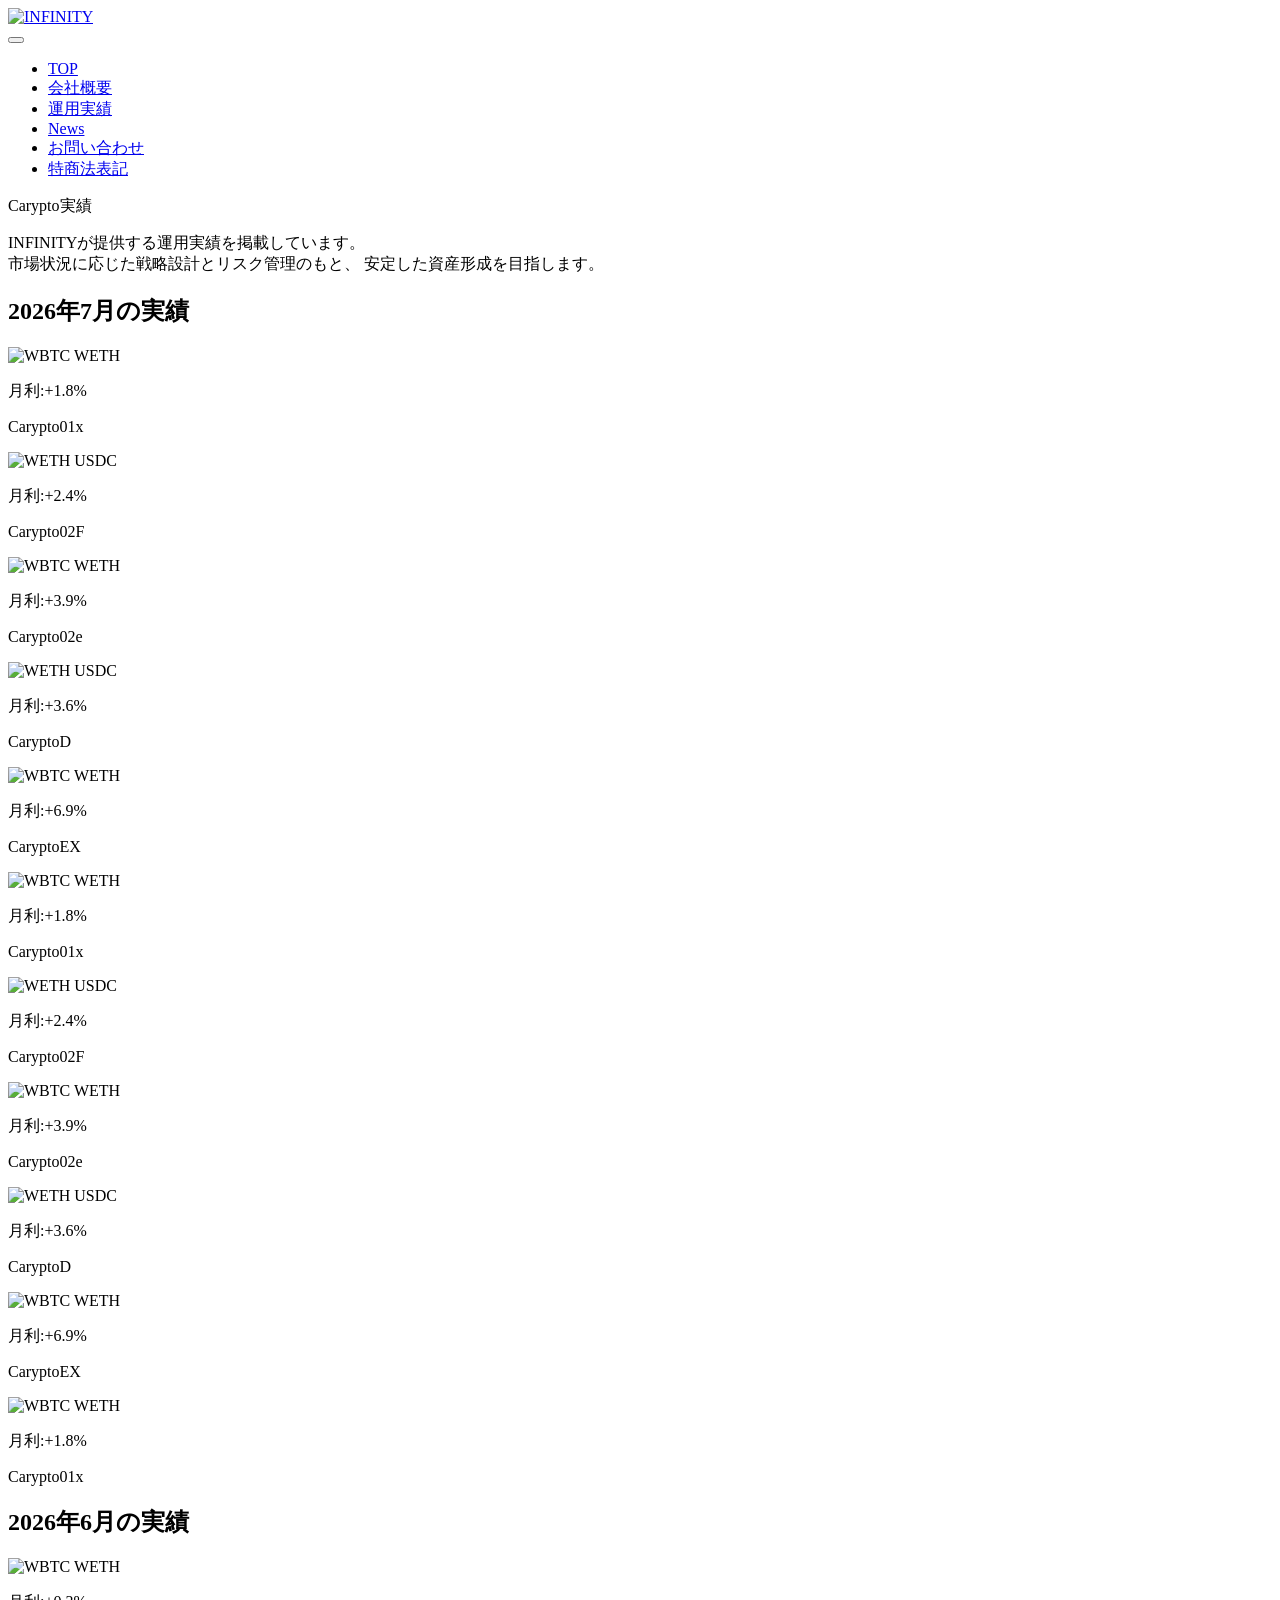
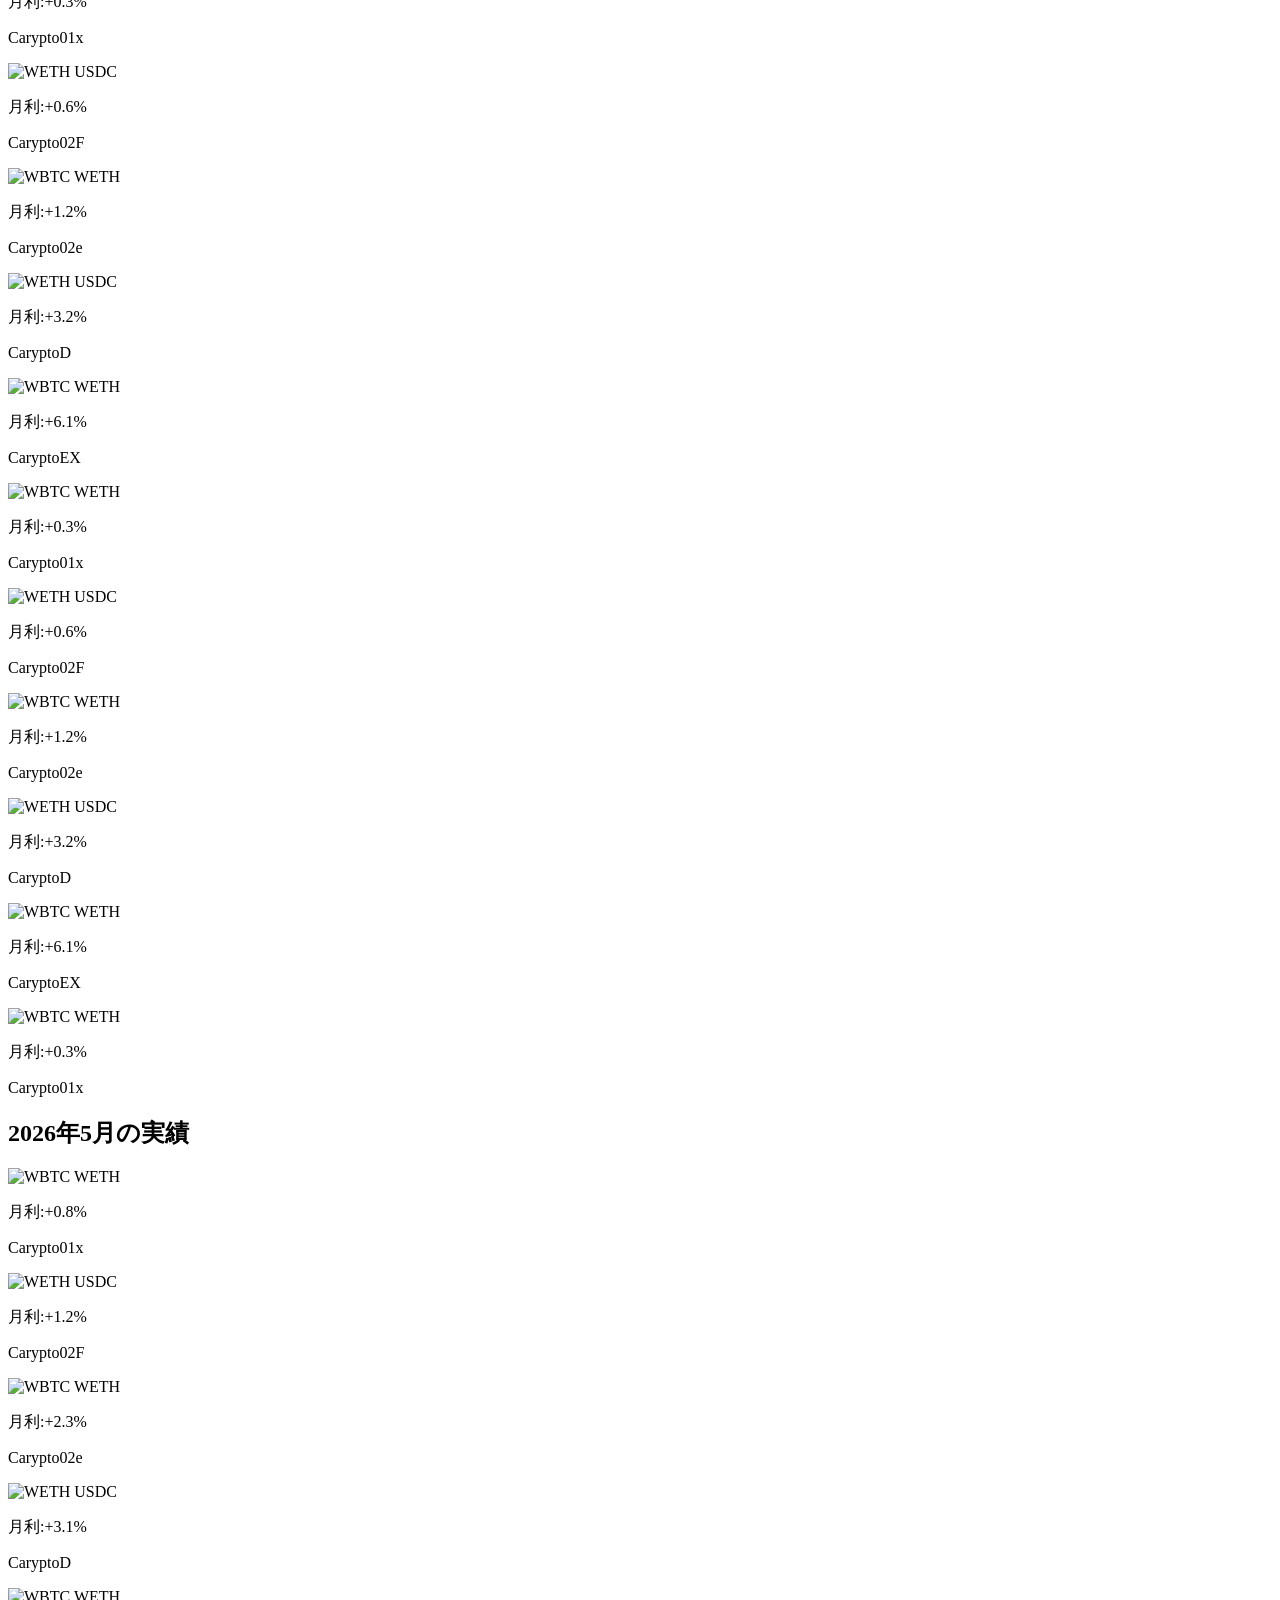
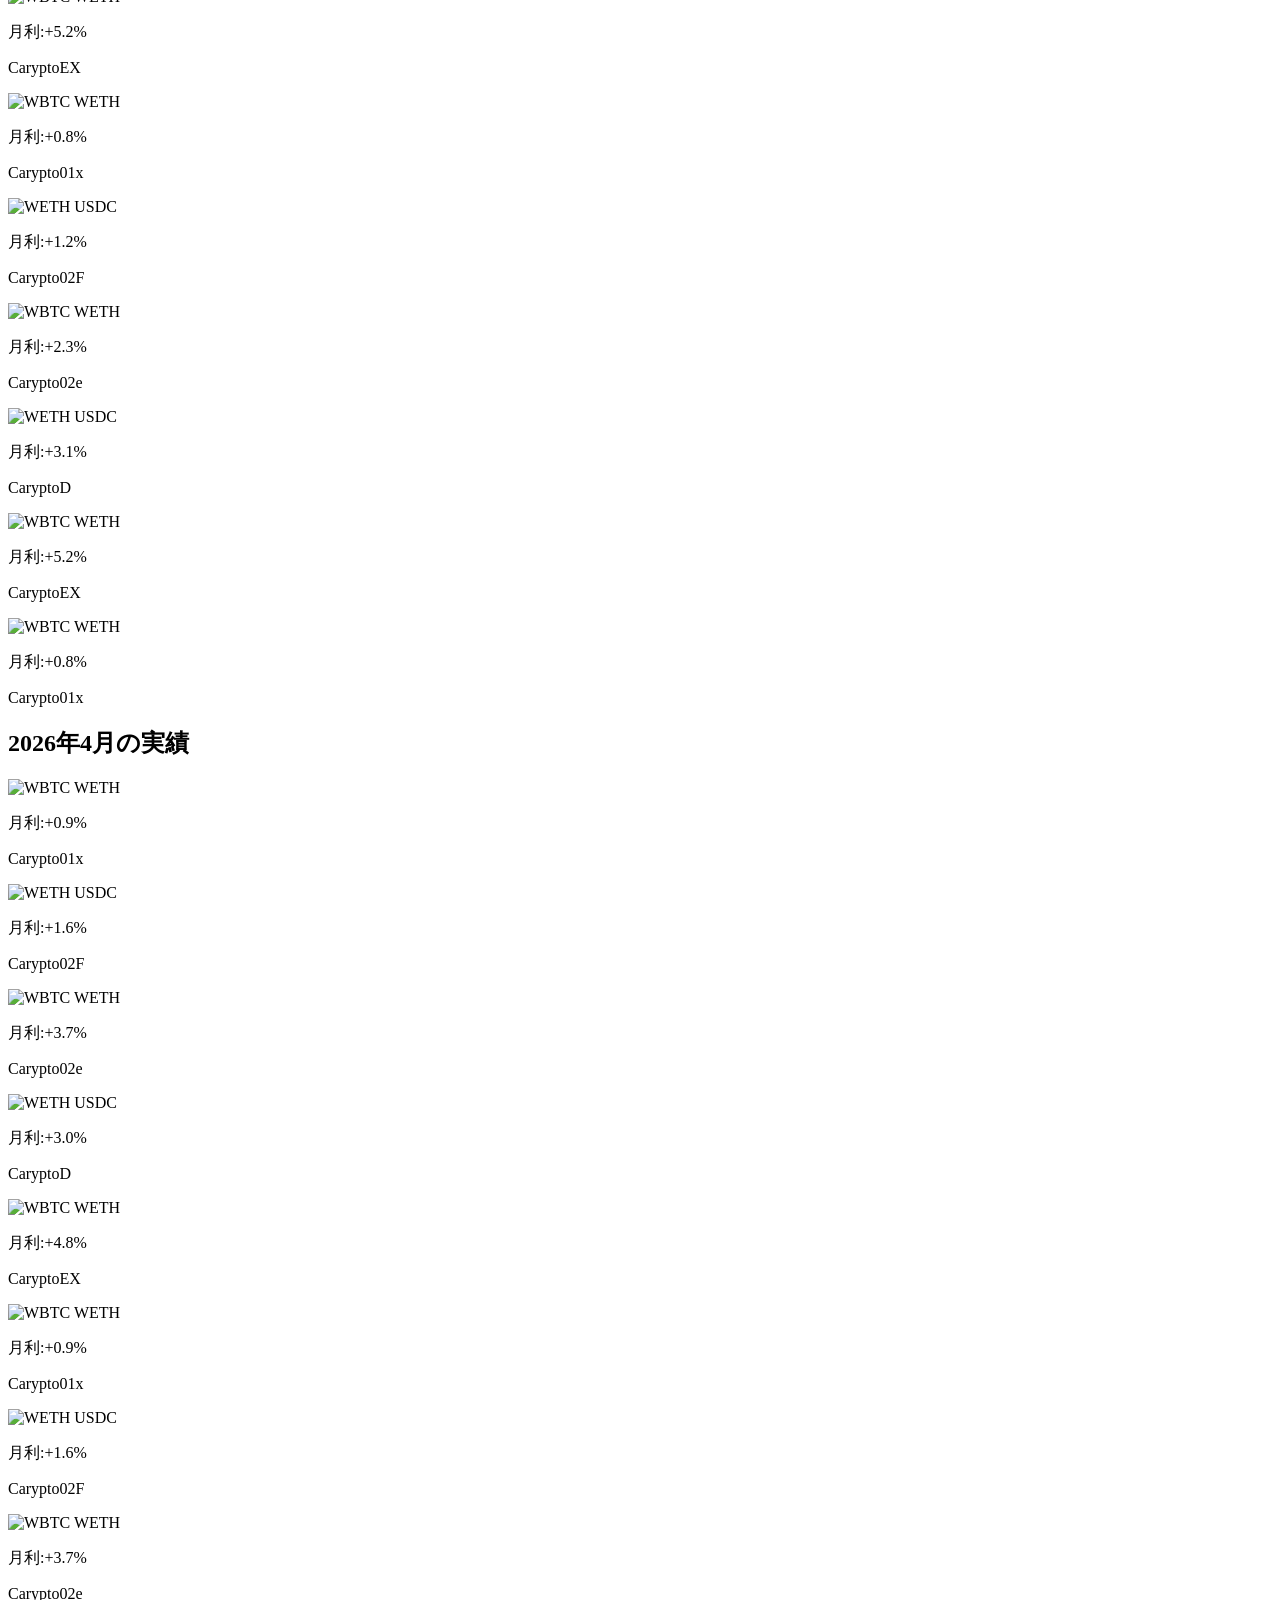
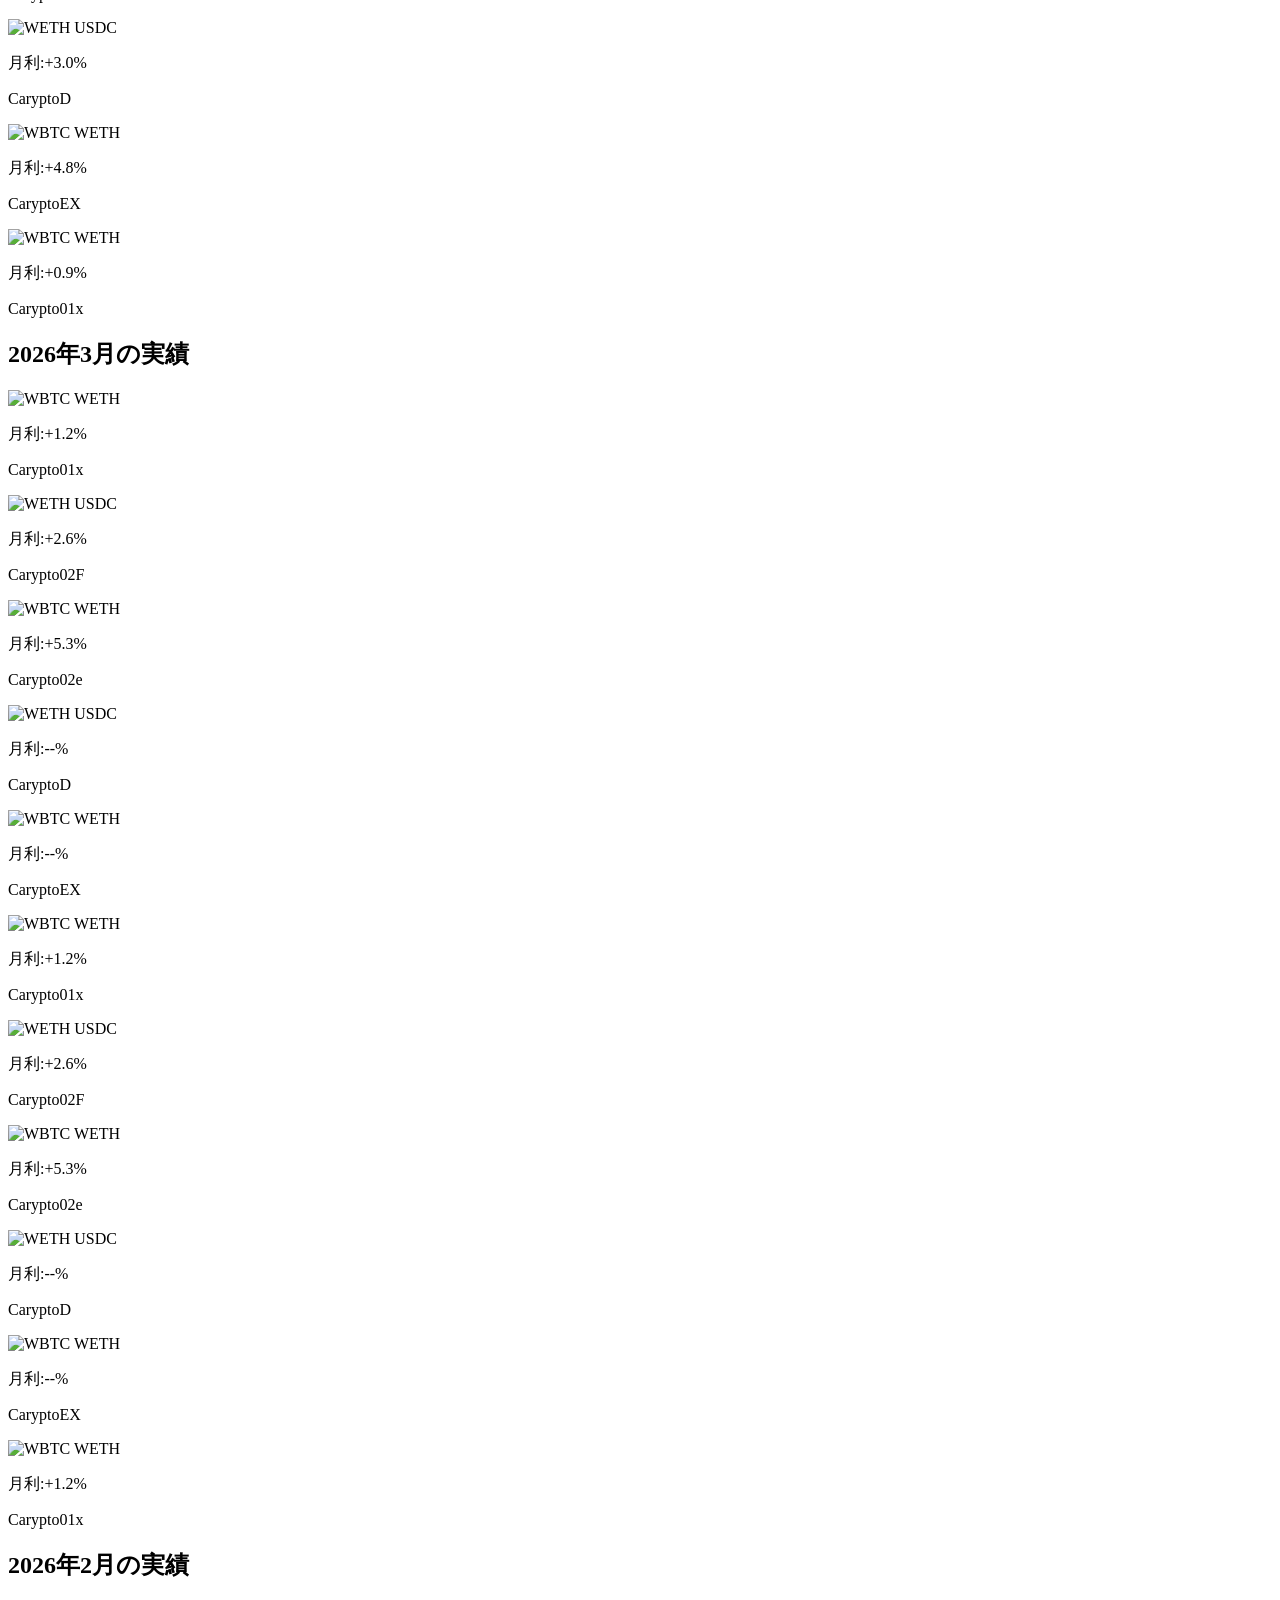
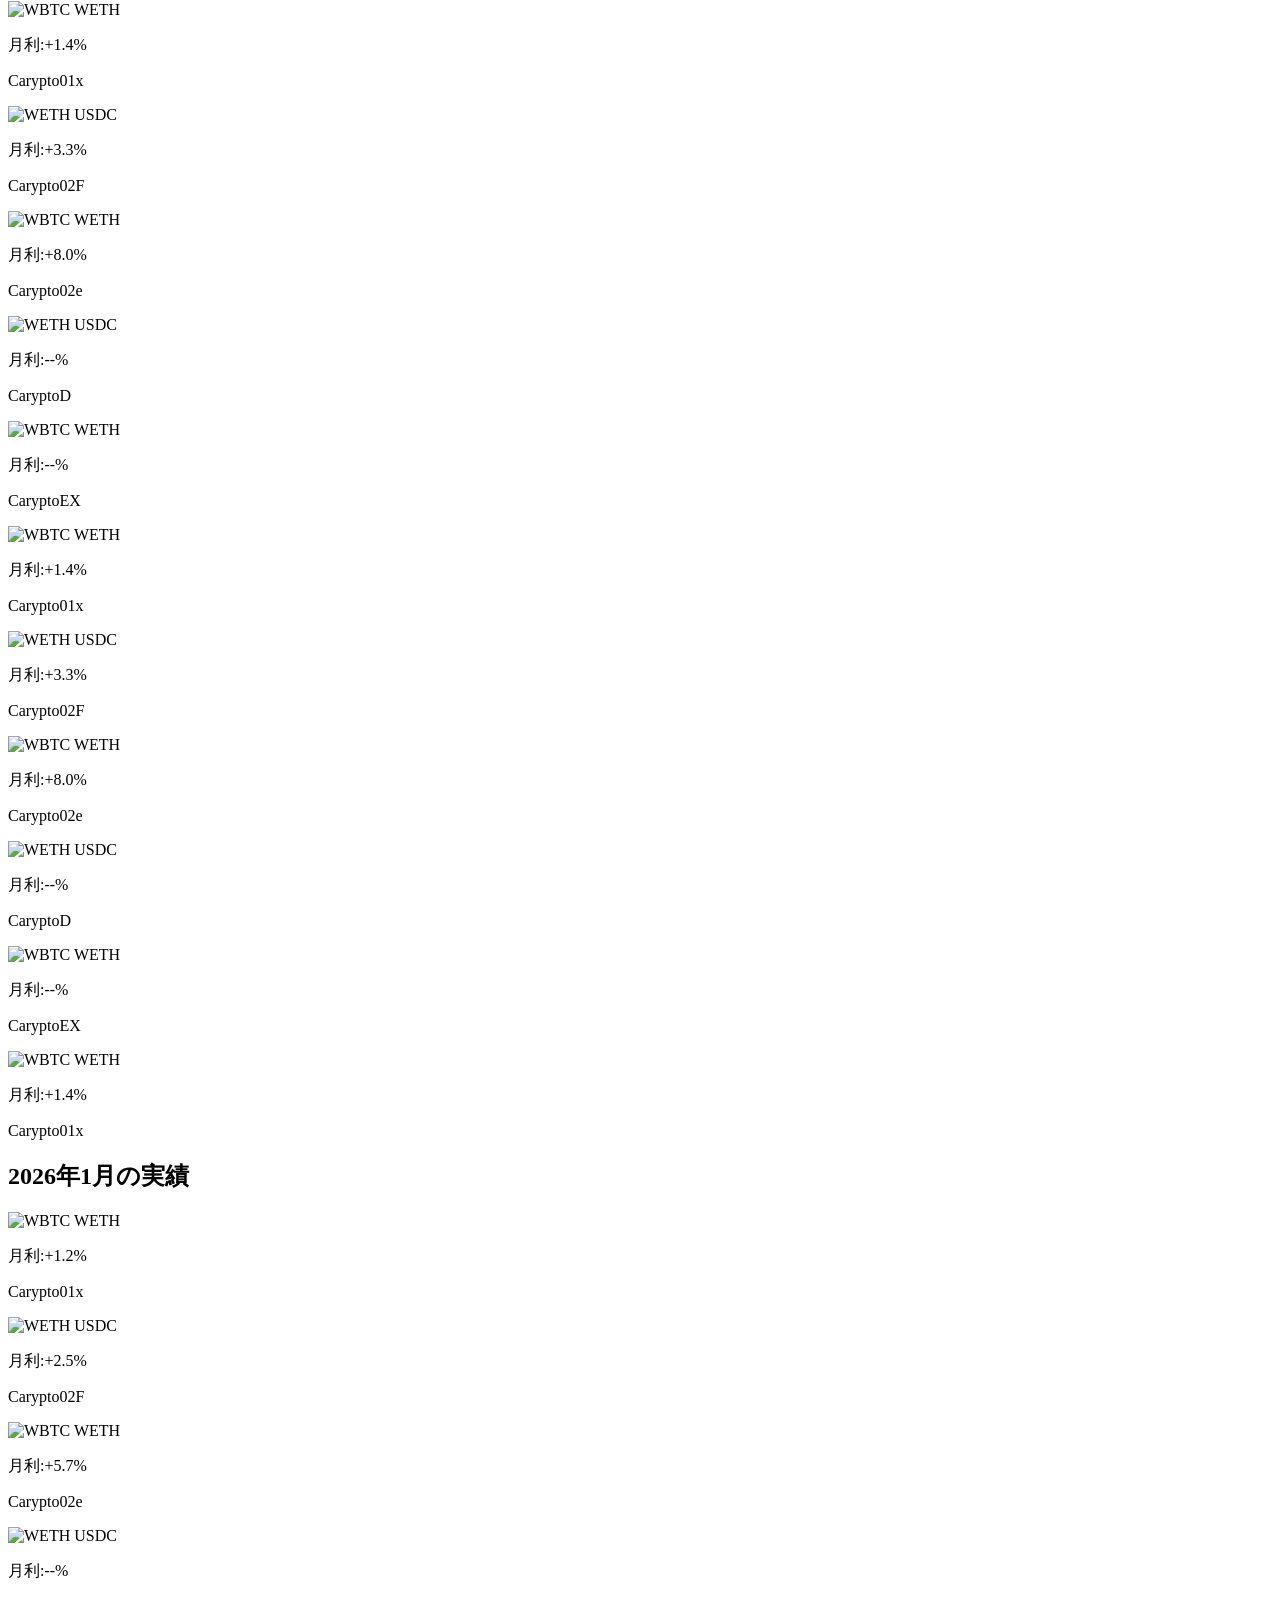
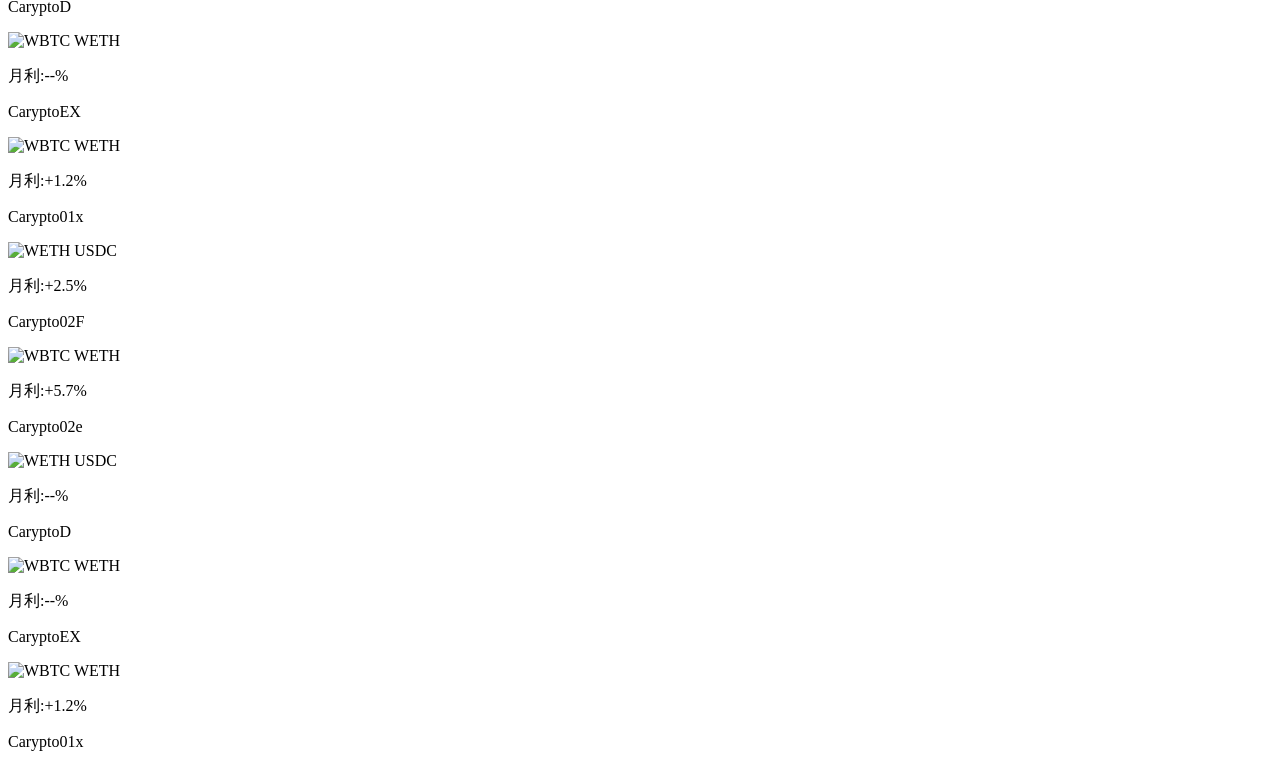
==== commit ebde5309: "update page" ====
--- a/carypto.html
+++ b/carypto.html
@@ -58,6 +58,86 @@
 </section>
 
 <section class="carypto-month">
+  <h2 class="carypto-month-title">2026年7月の実績</h2>
+
+  <div class="carypto-slider">
+
+    <div class="carypto-track">
+
+      <article class="carypto-card">
+        <img src="images/carypto-item-1.jpg" alt="WBTC WETH">
+        <p class="carypto-rate">月利:+1.8%</p>
+        <p class="carypto-type">Carypto01x</p>
+      </article>
+
+      <article class="carypto-card">
+        <img src="images/carypto-item-2.jpg" alt="WETH USDC">
+        <p class="carypto-rate">月利:+2.4%</p>
+        <p class="carypto-type">Carypto02F</p>
+      </article>
+
+      <article class="carypto-card">
+        <img src="images/carypto-item-3.jpg" alt="WBTC WETH">
+        <p class="carypto-rate">月利:+3.9%</p>
+        <p class="carypto-type">Carypto02e</p>
+      </article>
+
+      <article class="carypto-card">
+        <img src="images/carypto-item-4.jpg" alt="WETH USDC">
+        <p class="carypto-rate">月利:+3.6%</p>
+        <p class="carypto-type">CaryptoD</p>
+      </article>
+
+      <article class="carypto-card">
+        <img src="images/carypto-item-5.jpg" alt="WBTC WETH">
+        <p class="carypto-rate">月利:+6.9%</p>
+        <p class="carypto-type">CaryptoEX</p>
+      </article>
+
+<!-- 最後に追加 -->
+      <article class="carypto-card">
+        <img src="images/carypto-item-1.jpg" alt="WBTC WETH">
+        <p class="carypto-rate">月利:+1.8%</p>
+        <p class="carypto-type">Carypto01x</p>
+      </article>
+
+      <article class="carypto-card">
+        <img src="images/carypto-item-2.jpg" alt="WETH USDC">
+        <p class="carypto-rate">月利:+2.4%</p>
+        <p class="carypto-type">Carypto02F</p>
+      </article>
+
+      <article class="carypto-card">
+        <img src="images/carypto-item-3.jpg" alt="WBTC WETH">
+        <p class="carypto-rate">月利:+3.9%</p>
+        <p class="carypto-type">Carypto02e</p>
+      </article>
+
+      <article class="carypto-card">
+        <img src="images/carypto-item-4.jpg" alt="WETH USDC">
+        <p class="carypto-rate">月利:+3.6%</p>
+        <p class="carypto-type">CaryptoD</p>
+      </article>
+
+      <article class="carypto-card">
+        <img src="images/carypto-item-5.jpg" alt="WBTC WETH">
+        <p class="carypto-rate">月利:+6.9%</p>
+        <p class="carypto-type">CaryptoEX</p>
+      </article>
+
+      <article class="carypto-card">
+        <img src="images/carypto-item-1.jpg" alt="WBTC WETH">
+        <p class="carypto-rate">月利:+1.8%</p>
+        <p class="carypto-type">Carypto01x</p>
+      </article>
+
+    </div>
+
+  </div>
+</section>
+
+
+<section class="carypto-month">
   <h2 class="carypto-month-title">2026年6月の実績</h2>
 
   <div class="carypto-slider">
